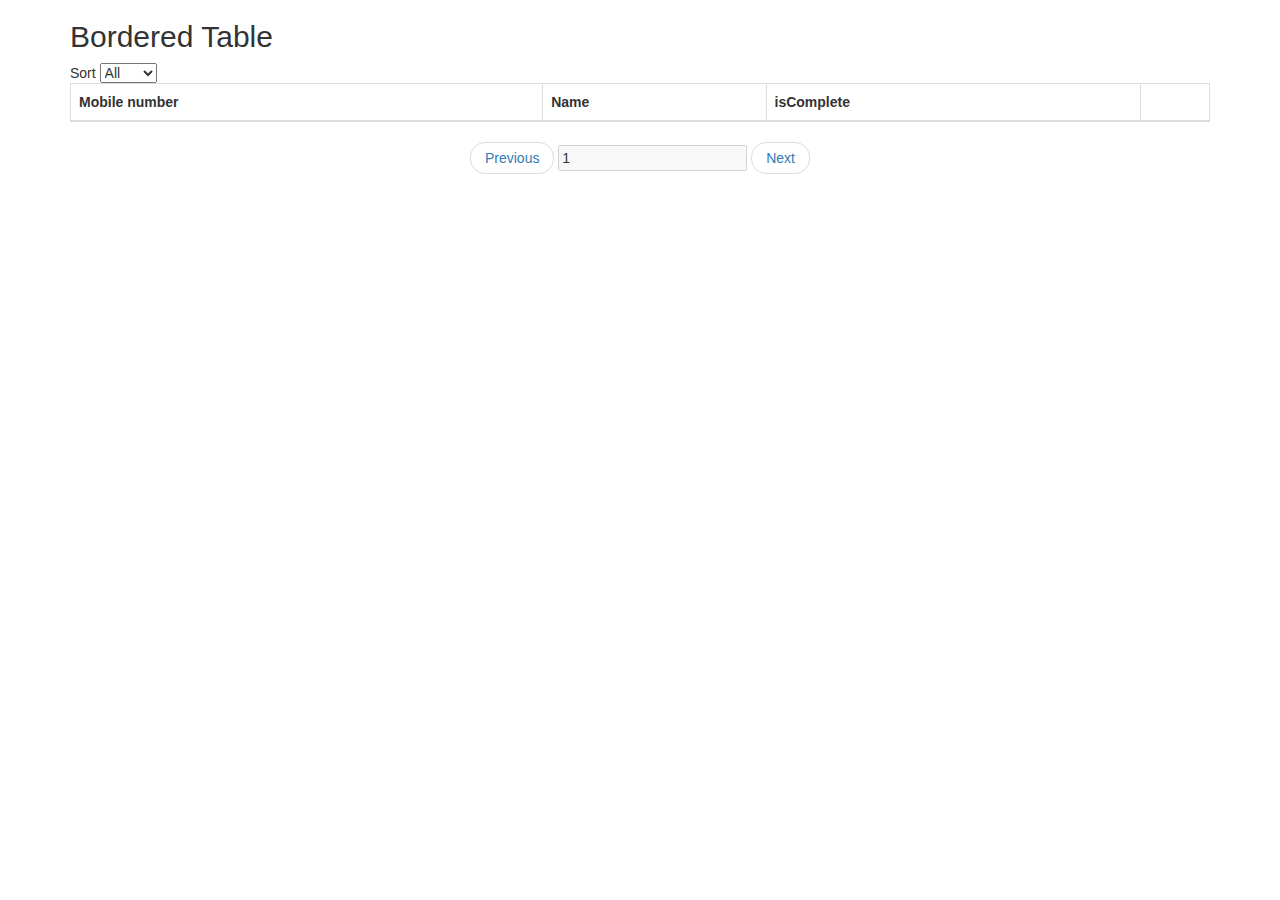
==== public/index.html @ 0af1fc5d "changes reverted back" ====
<!DOCTYPE html>
<html lang='en'>
<head>
    <meta charset='utf-8'/>
    <title>Cloud Code Demo - 3 - Parse.Cloud.httpRequest</title>
    <!--<script src="https://ajax.googleapis.com/ajax/libs/jquery/1.11.3/jquery.min.js"></script>-->
    <!--<link href="http://ajax.googleapis.com/ajax/libs/jqueryui/1/themes/base/jquery-ui.css" rel="stylesheet" type="text/css" />-->
    <!--<script src="http://ajax.googleapis.com/ajax/libs/jquery/1/jquery.min.js"></script>-->
    <!--<script src="http://ajax.googleapis.com/ajax/libs/jqueryui/1.8.0/jquery-ui.min.js"></script>-->
    <link rel="stylesheet" type="text/css" href="css/jquery-ui.min.css">
    <script src="js/jquery-1.11.3.min.js"></script>
    <script src="js/jquery-ui.min.js"></script>
    <link href="css/bootstrap.min.css" rel="stylesheet">
    <script src="js/bootstrap.min.js"></script>
    <script>

    </script>
</head>
<body onload="jsfunction(1)">
<div class="container">
    <span>
        <h2>Bordered Table</h2>
        Sort
        <select id="sorted" onchange="sortByCompleteProfile()">
            <option value="0">All</option>
            <option value="1">True</option>
            <option value="2">False</option>
        </select>
    </span>

    <table class="table table-bordered">
        <thead>
        <tr>
            <th>Mobile number</th>
            <th>Name</th>
            <th>isComplete</th>
            <th></th>
        </tr>
        </thead>
        <tbody id="profileTable">

        </tbody>
    </table>
    <ul class="pager">
        <li><a onclick="jsfunction(0)" href="#">Previous</a></li>
        <li><input type="text" disabled id="pageno" value="1"></li>
        <li><a onclick="jsfunction(1)" href="#">Next</a></li>
    </ul>
</div>
<!-- Modal -->
<div class="modal fade" id="myModal" tabindex="-1" role="dialog" aria-labelledby="Login" aria-hidden="true">
    <div class="modal-dialog modal-lg">

        <!-- Modal content-->
        <div class="modal-content">
            <div class="modal-header">
                <button type="button" class="close" data-dismiss="modal">&times;</button>
                <h4 class="modal-title">Edit Profile</h4>
            </div>
            <div class="modal-body" style="float:none">
                <form id="profileForm">
                    <div class="row">
                        <div class="col-md-6">
                            <div class="form-group">
                                <label>Name:</label>
                                <input type="text" class="form-control" id="name" placeholder="Enter name">
                            </div>
                            <div class="form-group">
                                <label>Gender:</label>
                                <select id="genderSelect" class="selectpicker" class="form-control">
                                    <option value="Male">Male</option>
                                    <option value="Female">Female</option>
                                </select>
                            </div>
                            <div class="form-group">
                                <label>Date Of Birth:</label>
                                <input type="date" class="form-control" id="dob" placeholder="Enter Date of Birth">
                            </div>
                            <div class="form-group">
                                <label>Time Of Birth:</label>
                                <input type="time" class="form-control" id="tob" placeholder="Enter Time of Birth">
                            </div>
                            <div class="form-group ui-widget">
                                <label>Birth Place:</label>
                                <input type="text" class="form-control" id="bp" placeholder="Enter Birth Place">
                            </div>
                            <div class="form-group ui-widget">
                                <label>Current Location:</label>
                                <input type="text" class="form-control" id="cl" placeholder="Enter Current Location">
                            </div>

                            <div class="form-group">
                                <label>Weight:</label>
                                <input type="number" class="form-control" id="weight" placeholder="Enter Weight">
                            </div>
                            <div class="form-group">
                                <label>Height:</label>
                                <input type="number" class="form-control" id="height" placeholder="Enter Height">
                            </div>
                            <div class="form-group">
                                <label>Want To Work After Marriage:</label>
                                <select id="workSelect" class="selectpicker" class="form-control">
                                    <option value="0">May be</option>
                                    <option value="1">Yes</option>
                                    <option value="2">No</option>
                                </select>
                            </div>
                        </div>
                        <div class="col-md-6">
                            <div class="form-group ui-widget">
                                <label>Religion:</label>
                                <input type="text" class="form-control" id="rel" placeholder="Enter Religion">
                            </div>
                            <div class="form-group">
                                <label>Caste:</label>
                                <input type="text" class="form-control" id="caste" placeholder="Enter Caste">
                            </div>

                            <div class="form-group">
                                <label>Manglik Status:</label>
                                <select id="manglikSelect" class="selectpicker" class="form-control">
                                    <option value="0">Don't Know</option>
                                    <option value="1">Yes</option>
                                    <option value="2">No</option>
                                </select>
                            </div>
                            <div class="form-group ui-widget">
                                <label>Industry:</label>
                                <input type="text" class="form-control" id="work" placeholder="Enter Work">
                            </div>
                            <div class="form-group">
                                <label>Designation:</label>
                                <input type="text" class="form-control" id="desig" placeholder="Enter Designation">
                            </div>
                            <div class="form-group">
                                <label>Company:</label>
                                <input type="text" class="form-control" id="comp" placeholder="Enter Company">
                            </div>
                            <div class="form-group">
                                <label>Current Income(per annum):</label>
                                <input type="number" class="form-control" id="income"
                                       placeholder="Enter Current Income">
                            </div>
                            <div class="form-group ui-widget">
                                <label>Education:</label>
                                <input type="text" class="form-control" id="edu" placeholder="Enter Education">
                                <input type="text" class="form-control" id="spe" placeholder="Enter Specialization">
                            </div>
                            <div class="form-group ui-widget">
                                <label>User Name:</label>
                                <input type="text" class="form-control" id="username" placeholder="Enter User name">
                            </div>
                        </div>
                    </div>
                    <!--
                     Hidden fields
                    -->
                    <div class="form-group">
                        <label></label>
                        <input type="hidden" class="form-control" id="bpobj">
                    </div>
                    <div class="form-group">
                        <input type="hidden" class="form-control" id="clobj">
                    </div>
                    <div class="form-group">
                        <input type="hidden" class="form-control" id="relobj">
                    </div>

                    <div class="form-group">
                        <input type="hidden" class="form-control" id="casteobj">
                    </div>

                    <div class="form-group">
                        <input type="hidden" class="form-control" id="eduobj">
                        <input type="hidden" class="form-control" id="speobj">
                    </div>
                    <div class="form-group">
                        <input type="hidden" class="form-control" id="indusobj">
                    </div>
                    <!-- Hidden Fields-->


                    <div class="form-group hidden">
                        <!--<label>Browse Image:</label>-->
                        <!--<input type='file' onchange="readURL(this);"/>-->
                        <img id="blah" src="user.png" alt="your image" class="images"/>
                    </div>

                    <!--<input class="btn btn-primary" type="button" value="SaveProfile" onclick="saveProfile()"/>-->
                    <button type="button" class="btn btn-primary" onclick="saveProfile()">Save Profile</button>
                </form>
            </div>
            <div class="modal-footer">
                <button type="button" class="btn btn-default" data-dismiss="modal">Close</button>
            </div>
        </div>

    </div>
</div>

</div>
</div>

<!--<button type="button" class="btn btn-primary btn-lg" data-target="#myModal"-->
<!--onclick="getAllProfiles(1)">-->
<!--Launch demo modal-->
<!--</button>-->
<!--
Progress Bar
-->
<div id="pleaseWaitDialog" class="modal" data-backdrop="static" data-keyboard="false" aria-hidden="true"
     style="display: none;">
    <div class="modal-dialog">
        <div class="modal-content">
            <div class="modal-header">
                <h1 id="textToShow">Saving...</h1>
            </div>
            <div class="modal-body">
                <div class="progress progress-striped active">
                    <div class="progress-bar" style="width: 100%;"></div>
                </div>
            </div>
        </div>
        <!-- /.modal-content -->
    </div>
    <!-- /.modal-dialog -->
</div>
<!-- /.modal -->


</body>
<script src='https://www.parsecdn.com/js/parse-1.2.18.min.js'></script>
<script src="js/non-empty.js"></script>
<script>

    var selectedProfile,count= 0,order=0;
    var picFile;
    var currentPageNo;
    Parse.initialize("Uj7WryNjRHDQ0O3j8HiyoFfriHV8blt2iUrJkCN0", "owBEWHkWBEEmmaukvUiKSOJhuSaQcOrKqhzqGNyi");
    function jsfunction(operation) {
        profileCount();
        var val = document.getElementById("pageno").value;
        if (operation == 1 && val<Math.ceil(count/10)) {
            document.getElementById("pageno").value = ++val;

        }
        else if (operation == 0 && val != 1) {
            document.getElementById("pageno").value = --val;
        }
        getAllProfiles(val,order);
    }

    function readURL(input) {
        if (input.files && input.files[0]) {
            var reader = new FileReader();

            reader.onload = function (e) {
                $('#blah')
                        .attr('src', e.target.result)
                        .width(150)
                        .height(200);
            };

            reader.readAsDataURL(input.files[0]);
        }
    }
    function sortByCompleteProfile() {
        order = parseInt(document.getElementById("sorted").value);
        
        getAllProfiles(currentPageNo,order);
    }
    function login() {
        Parse.Cloud.run('authenticate', {username: '0000000007', password: '12345678'}, {
            success: function (result) {
                window.alert(result.get("username"));
                document.getElementById("result").innerHTML = result.get("username");
            },
            error: function (error) {

            }
        });
    }

    function profileCount(){
        Parse.Cloud.run('getProfileCount', {}, {
            success: function (result) {
                count=result;
            },
            error: function (error) {

            }
        });
    }

    function getAllProfiles(pageNo,order) {
        show("Loading...");
        currentPageNo = pageNo;
        Parse.Cloud.run('getAllProfiles', {pageno: pageNo,order:order}, {
            success: function (result) {
                var html = "";
                for (var i = 0; i < result.length; i++) {
                    html += "<tr><td>" + result[i].get("userId").get("username") + "</td><td>" + result[i].get("name") +
                            "</td><td>" + result[i].get("isComplete") + "</td><td><button class='btn btn-primary' data-toggle='modal' data-target='#myModal' onclick='editProfile(" + JSON.stringify(result[i]) + ")'>EDIT</button></td></tr>";
                }
                close();
                document.getElementById("profileTable").innerHTML = html;
            },
            error: function (error) {

            }
        });
    }
    function addZero(i) {
        if (i < 10) {
            i = "0" + i;
        }
        return i;
    }
    function editProfile(profile) {
        var dateSet;
        console.log(profile.objectId);
        var objectId = profile.objectId;


        Parse.Cloud.run("getProfile", {profileId: objectId}, {
                    success: function (result) {
                        console.log(result.get("userId").get("username"));
                        selectedProfile = result;
                        document.getElementById("name").value = selectedProfile.get("name");
                        document.getElementById("weight").value = selectedProfile.get("weight");
                        document.getElementById("height").value = selectedProfile.get("height");
                        dateSet = selectedProfile.get("dob");
                        document.getElementById("dob").value = dateSet.getFullYear() + "-" + addZero((dateSet.getMonth() + 1)) + "-" + addZero(dateSet.getDate());//Date(selectedProfile.get("dob"));
                        var timeSet = selectedProfile.get("tob");
                        timeSet.setMinutes(timeSet.getMinutes() - 330);
                        var hrs = timeSet.getHours();
                        var mins = timeSet.getMinutes();
//                        if (mins<0)
//                        {
//                            hrs-=1;
//                            mins=60+mins;
//                        }
//                        alert(timeSet+hrs+":"+mins);

                        document.getElementById("tob").value = addZero(hrs) + ":" + addZero(mins) + ":" + addZero(timeSet.getSeconds());
                        if (selectedProfile.get("religionId") != null)
                            document.getElementById("rel").value = selectedProfile.get("religionId").get("name");
                        if (selectedProfile.get("casteId") != null)
                            document.getElementById("caste").value = selectedProfile.get("casteId").get("name");
                        if (selectedProfile.get("industryId") != null)
                            document.getElementById("work").value = selectedProfile.get("industryId").get("name");
                        if (selectedProfile.get("placeOfBirth") != null)
                            document.getElementById("bp").value = selectedProfile.get("placeOfBirth").get("name") + "," + selectedProfile.get("placeOfBirth").get("Parent").get("name") + "," + selectedProfile.get("placeOfBirth").get("Parent").get("Parent").get("name");
                        if (selectedProfile.get("currentLocation") != null)
                            document.getElementById("cl").value = selectedProfile.get("currentLocation").get("name") + "," + selectedProfile.get("currentLocation").get("Parent").get("name") + "," + selectedProfile.get("currentLocation").get("Parent").get("Parent").get("name");
                        if (selectedProfile.get("education1") != null) {
                            document.getElementById("spe").value = selectedProfile.get("education1").get("name");
                            document.getElementById("edu").value = selectedProfile.get("education1").get("degreeId").get("name");
                        }
                        document.getElementById("desig").value = selectedProfile.get("designation");
                        document.getElementById("income").value = selectedProfile.get("package");
                        document.getElementById("comp").value = selectedProfile.get("placeOfWork");
                        document.getElementById("comp").value = selectedProfile.get("placeOfWork");

                    }
                }
        );
//    function myFun(dateSet){
//        (function () {
//            var date = Date.parse(dateSet);
//           //alert(date);
//            var d=new Date(date);
//            var day= d.getDate();
//            var month= d.getMonth();
//            var year= d.getFullYear();
//            var str=year+"-"+month+"-"+
//            field = document.querySelector('#dob');
//            field.value =
//            console.log(field.value);
//
//        })()

    }

    var doweUpdateAnything = false;
    function saveProfile() {
        doweUpdateAnything = true;
        //to validate if user has filled complete form
        var ifFilled = required();
        // var parseFile = new Parse.File(picFile.name, picFile);
        if (ifFilled) {
            show("Saving...");
            var profileObj = {};
            profileObj.id = selectedProfile.id;
            profileObj.name = document.getElementById("name").value;
            profileObj.gender = document.getElementById("genderSelect").value;
            profileObj.dob = document.getElementById("dob").value;
            profileObj.tob = document.getElementById("tob").value;
            profileObj.birthPlace = document.getElementById("bpobj").value;
            profileObj.currentLocation = document.getElementById("clobj").value;
            profileObj.weight = document.getElementById("weight").value;
            profileObj.height = document.getElementById("height").value;
            profileObj.religion = document.getElementById("relobj").value;
            profileObj.caste = document.getElementById("casteobj").value;
            profileObj.manglik = document.getElementById("manglikSelect").value;
            profileObj.industry = document.getElementById("indusobj").value;
            //alert(typeof profileObj.industry);
            profileObj.designation = document.getElementById("desig").value;
            profileObj.company = document.getElementById("comp").value;
            profileObj.package = document.getElementById("income").value;
            profileObj.education = document.getElementById("speobj").value;
            profileObj.wantToWork = document.getElementById("workSelect").value;
            var profileSaved = new Parse.Object.extend("Profile");
            Parse.Cloud.run("saveProfile", {profiletosave: profileObj}, {
                        success: function (result) {
                            console.log(result);
                            profileSaved = result;
                        },
                        error: function (error) {
                            console.log("inside cloud function error");
                            console.log(error);
                        }
                    }
            ).then(function () {

                        var promises = $('.images').map(function (index, element) {
                            var deferred = $.Deferred();
                            var src = $(element).attr('src');
                            var canvas = document.createElement('CANVAS');
                            var ctx = canvas.getContext('2d');
                            var img = new Image;
                            img.crossOrigin = 'Anonymous';
                            img.onload = function () {
                                canvas.height = img.height;
                                canvas.width = img.width;
                                ctx.drawImage(img, 0, 0);
                                var base64Img = canvas.toDataURL('image/png');
                                // Clean up
                                canvas = null;
                                deferred.resolve(base64Img);
                            };
                            img.src = element.src;
                            return deferred;
                        });

                        $.when.apply($, promises).then(function () {
                            var file;
                            for (var i = 0; i < 1; i++) {
                                file = new Parse.File("profile.jpg", {base64: arguments[i]}); // this part actually saves the image file to parse
                                profileSaved.set("profilePic", file); // set this image to the corosponding column on our object
                            }

                            profileSaved.set("isComplete", true);

                            // save the user object
                            profileSaved.save(null, {
                                success: function (user) {
                                    selectedProfile = user;
                                    close();

                                    $('#myModal').modal('hide');
                                    //alert("Profile Saved");
                                },
                                error: function (user, error) {
                                    console.log('Failed to create new object, with error code: ' + error.message);
                                }
                            }).then(function () {
                                getAllProfiles(document.getElementById("pageno").value);
                            });
                        });
//                    try {
//                        var fileUploadControl = $("#profilePhotoFileUpload")[0];
//                        if (fileUploadControl.files.length > 0) {
//                            console.log("inside if condition");
//                            var file = fileUploadControl.files[0];
//                            var name = "photo.jpg";
//
//                            var parseFile = new Parse.File(name, file);
//
//                            profileObj.picture = parseFile;
//                        }
//                    }
//                    catch (exp) {
//                        console.log("exception here");
//                        console.log(exp.message);
//                    }
                    });
        }
    }


    $(function () {

        $('#myModal').on('hidden.bs.modal', function () {
            console.log("event called");
            // do something…
            if (doweUpdateAnything) {
                doweUpdateAnything = false;
                if (selectedProfile.get("name") != undefined && selectedProfile.get("name") != null && selectedProfile.get("name") != "") {
                    console.log("we are in");
                    Parse.Cloud.run("ProfilePhotoSave", {"profile": selectedProfile.id}, {
                        success: function (result) {
                            console.log("finally done");

                        },
                        error: function (err) {
                            console.log("still there");
                        }
                    });
                }
            }
        })


        $("#bp").autocomplete({
            source: function (request, response) {
                Parse.Cloud.run("getCities", {"searchThis": request.term}, {
                    success: function (result) {
                        showThisResult = [];
                        for (var i = 0; i < result.length; i++) {
                            var obj = {};
                            obj.label = result[i].get("name") + "," + result[i].get("Parent").get("name") + "," + result[i].get("Parent").get("Parent").get("name");
                            obj.value = obj.label;
                            obj.jsonS = JSON.stringify(result[i]);
                            showThisResult.push(obj);
                            console.log(result[i].get("name"));
                        }
                        response(showThisResult);
                    },
                    error: function (error) {
                        alert("birth place field not working");
                    }
                })
            },
            minLength: 2,
            select: function (event, ui) {

                console.log(ui ?
                "Selected: " + ui.item.value :
                "Nothing selected, input was " + this.value);
                //this.value = ui.item.value.get("name") + "," + ui.item.value.get("Parent").get("name") + "," + ui.item.value.get("Parent").get("Parent").get("name");
                var bpId = JSON.parse(ui.item.jsonS);
                document.getElementById("bpobj").value = bpId["objectId"];
                return ui.item.label;
            }
        });


        $("#cl").autocomplete({
            source: function (request, response) {
                Parse.Cloud.run("getCities", {"searchThis": request.term}, {
                    success: function (result) {
                        showThisResult = [];
                        for (var i = 0; i < result.length; i++) {
                            var obj = {};
                            obj.label = result[i].get("name") + "," + result[i].get("Parent").get("name") + "," + result[i].get("Parent").get("Parent").get("name");
                            obj.value = obj.label;
                            obj.jsonS = JSON.stringify(result[i]);
                            showThisResult.push(obj);
                            console.log(result[i].get("name"));
                        }
                        response(showThisResult);
                    },
                    error: function (error) {
                        alert("current location field not working");
                    }
                })
            },
            minLength: 2,
            select: function (event, ui) {

                console.log(ui ?
                "Selected: " + ui.item.value :
                "Nothing selected, input was " + this.value);
                //this.value = ui.item.value.get("name") + "," + ui.item.value.get("Parent").get("name") + "," + ui.item.value.get("Parent").get("Parent").get("name");
                var clId = JSON.parse(ui.item.jsonS);
                document.getElementById("clobj").value = clId["objectId"];
                return ui.item.label;
            }
        });

        //    Religion auto-complete
        $("#rel").autocomplete({

            source: function (request, response) {
                Parse.Cloud.run("getReligion", {"searchThis": request.term}, {
                    success: function (result) {
                        showThisResult = [];
                        for (var i = 0; i < result.length; i++) {
                            var obj = {};
                            obj.label = result[i].get("name");// + "," + result[i].get("Parent").get("name") + "," + result[i].get("Parent").get("Parent").get("name");
                            obj.value = obj.label;
                            obj.jsonS = JSON.stringify(result[i]);
                            showThisResult.push(obj);
                            console.log(result[i].get("name"));
                        }
                        response(showThisResult);
                    },
                    error: function (error) {
                        alert("Religion field not working");
                    }
                })
            },
            minLength: 2,
            select: function (event, ui) {

                console.log(ui ?
                "Selected: " + ui.item.value :
                "Nothing selected, input was " + this.value);
                //this.value = ui.item.value.get("name") + "," + ui.item.value.get("Parent").get("name") + "," + ui.item.value.get("Parent").get("Parent").get("name");
                var relId = JSON.parse(ui.item.jsonS);
                document.getElementById("relobj").value = relId["objectId"];
                return ui.item.label;
            }
        });
        $("#caste").autocomplete({

            source: function (request, response) {
                var religionId = document.getElementById("relobj").value;
                console.log(religionId);
                Parse.Cloud.run("getCaste", {"searchThis": request.term, religion: religionId}, {
                    success: function (result) {
                        showThisResult = [];
                        for (var i = 0; i < result.length; i++) {
                            var obj = {};
                            obj.label = result[i].get("name");// + "," + result[i].get("Parent").get("name") + "," + result[i].get("Parent").get("Parent").get("name");
                            obj.value = obj.label;
                            obj.jsonS = JSON.stringify(result[i]);
                            showThisResult.push(obj);
                            console.log(result[i].get("name"));
                        }
                        response(showThisResult);
                    },
                    error: function (error) {
                        alert("Caste field not working");
                    }
                })
            },
            minLength: 2,
            select: function (event, ui) {

                console.log(ui ?
                "Selected: " + ui.item.value :
                "Nothing selected, input was " + this.value);
                //this.value = ui.item.value.get("name") + "," + ui.item.value.get("Parent").get("name") + "," + ui.item.value.get("Parent").get("Parent").get("name");
                var casteId = JSON.parse(ui.item.jsonS);
                document.getElementById("casteobj").value = casteId["objectId"];
                return ui.item.label;
            }
        });

        $("#work").autocomplete({
            source: function (request, response) {
                Parse.Cloud.run("getIndustry", {"searchThis": request.term}, {
                    success: function (result) {
                        showThisResult = [];
                        for (var i = 0; i < result.length; i++) {
                            var obj = {};
                            obj.label = result[i].get("name");// + "," + result[i].get("Parent").get("name") + "," + result[i].get("Parent").get("Parent").get("name");
                            obj.value = obj.label;
                            obj.jsonS = JSON.stringify(result[i]);
                            showThisResult.push(obj);
                            console.log(result[i].get("name"));
                        }
                        response(showThisResult);
                    },
                    error: function (error) {
                        alert("Industry field not working");
                    }
                })
            },
            minLength: 1,
            select: function (event, ui) {

                console.log(ui ?
                "Selected: " + ui.item.value :
                "Nothing selected, input was " + this.value);
                //this.value = ui.item.value.get("name") + "," + ui.item.value.get("Parent").get("name") + "," + ui.item.value.get("Parent").get("Parent").get("name");
                var indusId = JSON.parse(ui.item.jsonS);
                document.getElementById("indusobj").value = indusId["objectId"];
                return ui.item.label;
            }
        });

        $("#edu").autocomplete({
            source: function (request, response) {
                Parse.Cloud.run("getEducation", {"searchThis": request.term}, {
                    success: function (result) {
                        showThisResult = [];
                        for (var i = 0; i < result.length; i++) {
                            var obj = {};
                            obj.label = result[i].get("name");// + "," + result[i].get("Parent").get("name") + "," + result[i].get("Parent").get("Parent").get("name");
                            obj.value = obj.label;
                            obj.jsonS = JSON.stringify(result[i]);
                            showThisResult.push(obj);
                            console.log(result[i].get("name"));
                        }
                        response(showThisResult);
                    },
                    error: function (error) {
                        alert("Education field not working");
                    }
                })
            },
            minLength: 1,
            select: function (event, ui) {

                console.log(ui ?
                "Selected: " + ui.item.value :
                "Nothing selected, input was " + this.value);
                //this.value = ui.item.value.get("name") + "," + ui.item.value.get("Parent").get("name") + "," + ui.item.value.get("Parent").get("Parent").get("name");
                var eduId = JSON.parse(ui.item.jsonS);
                document.getElementById("eduobj").value = eduId["objectId"];
                return ui.item.label;
            }
        });

        $("#spe").autocomplete({

            source: function (request, response) {
                var eduId = document.getElementById("eduobj").value;
                console.log(eduId);
                Parse.Cloud.run("getSpecial", {"searchThis": request.term, education: eduId}, {
                    success: function (result) {
                        showThisResult = [];
                        for (var i = 0; i < result.length; i++) {
                            var obj = {};
                            obj.label = result[i].get("name");// + "," + result[i].get("Parent").get("name") + "," + result[i].get("Parent").get("Parent").get("name");
                            obj.value = obj.label;
                            obj.jsonS = JSON.stringify(result[i]);
                            showThisResult.push(obj);
                            console.log(result[i].get("name"));
                        }
                        response(showThisResult);
                    },
                    error: function (error) {
                        alert("Caste field not working");
                    }
                })
            },
            minLength: 1,
            select: function (event, ui) {

                console.log(ui ?
                "Selected: " + ui.item.value :
                "Nothing selected, input was " + this.value);
                //this.value = ui.item.value.get("name") + "," + ui.item.value.get("Parent").get("name") + "," + ui.item.value.get("Parent").get("Parent").get("name");
                var special = JSON.parse(ui.item.jsonS);
                document.getElementById("speobj").value = special["objectId"];
                return ui.item.label;
            }
        });
        $("#username").autocomplete({
            source: function (request, response) {
                Parse.Cloud.run("getUserName", {"searchThis": request.term}, {
                    success: function (result) {
                        showThisResult = [];
                        for (var i = 0; i < result.length; i++) {
                            var obj = {};
                            obj.label = result[i].get("username");
                            obj.value = obj.label;
                            obj.jsonS = JSON.stringify(result[i]);
                            showThisResult.push(obj);
                            console.log(result[i].get("username"));
                        }
                        response(showThisResult);
                    },
                    error: function (error) {
                        alert("user field not working");
                    }
                })
            },
            minLength: 1,
            select: function (event, ui) {

                console.log(ui ?
                "Selected: " + ui.item.value :
                "Nothing selected, input was " + this.value);
                //this.value = ui.item.value.get("name") + "," + ui.item.value.get("Parent").get("name") + "," + ui.item.value.get("Parent").get("Parent").get("name");
//                var indusId = JSON.parse(ui.item.jsonS);
//                document.getElementById("indusobj").value = indusId["objectId"];
                return ui.item.label;
            }
        });

    });


    function addAnUser() {
        var name = document.getElementById("name").value;
        var mob = document.getElementById("mob").value;
        var gender = document.getElementById("sex").value;

        var birthDay = document.getElementById("bday").value;
        var birthTime = document.getElementById("btime").value;

        var birthPlace = document.getElementById("bplace").value;
        var currentLocation = document.getElementById("location").value;

        var weigth = document.getElementById("weight").value;
        var height = document.getElementById("height").value;

        var religion = document.getElementById("religion").value;
        var caste = document.getElementById("caste").value;
        var manglikStatus = document.getElementById("manglik").value;

        var work = document.getElementById("working").value;
        var designation = document.getElementById("designation").value;

        var company = document.getElementById("company").value;
        var ctc = document.getElementById("ctc").value;

        var edu1 = document.getElementById("edu1").value;
        var edu2 = document.getElementById("edu2").value;

        var edu3 = document.getElementById("edu3").value;
        var wam = document.getElementById("wam").value;
        Parse.Cloud.run('addUsers', {
            username: name,
            number: mob,
            gender: gender,
            dob: birthDay,
            tob: birthTime,
            bplace: birthPlace,
            currloc: currentLocation,
            weight: weigth,
            height: height,
            religion: religion,
            caste: caste,
            manglik: manglikStatus,
            working: work,
            desig: designation,
            comp: company,
            income: ctc,
            edu1: edu1,
            edu2: edu2,
            edu3: edu3,
            wam: wam,
            adminId: '2BohswJjfi',
            relation: 'Admin'
        }, {
            success: function (result) {
                alert("Aded");
            },
            error: function (error) {
                alert("Not added.");
            }
        });
    }
    function doWait() {
        window.location.href = "http://mandaptakdev.parseapp.com/#";
    }
    function show(message) {
        $('#pleaseWaitDialog').modal();
        document.getElementById("textToShow").innerHTML = message;
        setTimeout(5000);
    }

    function close() {
        $('#pleaseWaitDialog').modal('hide');
    }

</script>
</html>
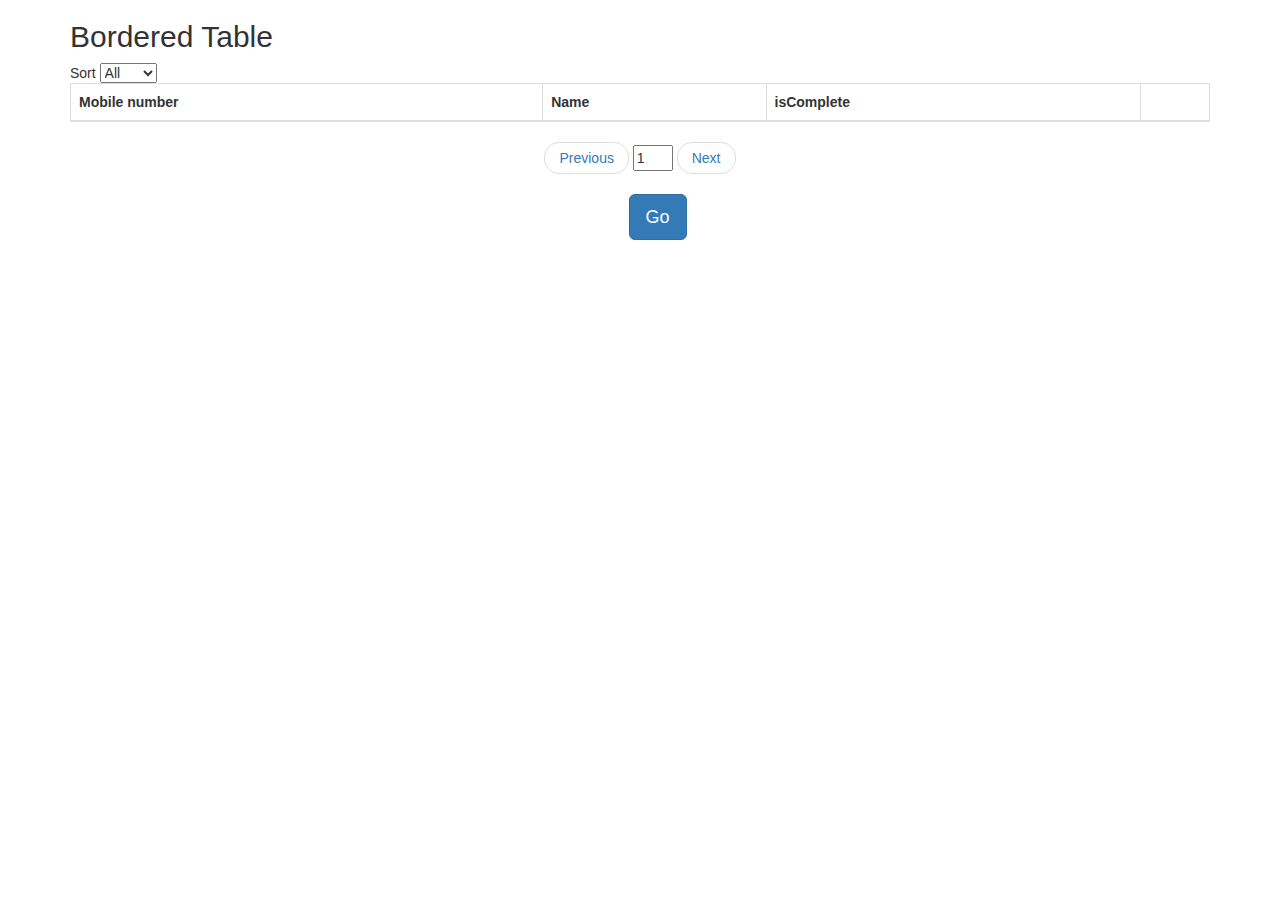
==== commit 185365fb: "Sorting of profiles on the basis of 'isComplete' added" ====
--- a/public/index.html
+++ b/public/index.html
@@ -43,9 +43,11 @@
     </table>
     <ul class="pager">
         <li><a onclick="jsfunction(0)" href="#">Previous</a></li>
-        <li><input type="text" disabled id="pageno" value="1"></li>
+        <!--<li><input type="text" disabled id="pageno" value="1"></li>-->
+        <li><input type="text" id="pageno" value="1" style="width: 40px;"></li>
         <li><a onclick="jsfunction(1)" href="#">Next</a></li>
     </ul>
+    <button type="button" class="btn btn-primary btn-lg" onclick="navigateToPage()" style="margin-left: 49%">Go</button>
 </div>
 <!-- Modal -->
 <div class="modal fade" id="myModal" tabindex="-1" role="dialog" aria-labelledby="Login" aria-hidden="true">
@@ -146,10 +148,10 @@
                                 <input type="text" class="form-control" id="edu" placeholder="Enter Education">
                                 <input type="text" class="form-control" id="spe" placeholder="Enter Specialization">
                             </div>
-                            <div class="form-group ui-widget">
-                                <label>User Name:</label>
-                                <input type="text" class="form-control" id="username" placeholder="Enter User name">
-                            </div>
+                            <!--<div class="form-group ui-widget">-->
+                                <!--<label>User Name:</label>-->
+                                <!--<input type="text" class="form-control" id="username" placeholder="Enter User name">-->
+                            <!--</div>-->
                         </div>
                     </div>
                     <!--
@@ -238,7 +240,7 @@
     var currentPageNo;
     Parse.initialize("Uj7WryNjRHDQ0O3j8HiyoFfriHV8blt2iUrJkCN0", "owBEWHkWBEEmmaukvUiKSOJhuSaQcOrKqhzqGNyi");
     function jsfunction(operation) {
-        profileCount();
+        profileCount(order);
         var val = document.getElementById("pageno").value;
         if (operation == 1 && val<Math.ceil(count/10)) {
             document.getElementById("pageno").value = ++val;
@@ -264,8 +266,18 @@
             reader.readAsDataURL(input.files[0]);
         }
     }
+    function navigateToPage()
+    {
+        var pageToNavigate=document.getElementById("pageno").value;
+        if(pageToNavigate>0 && pageToNavigate<=Math.ceil(count/10))
+            getAllProfiles(document.getElementById("pageno").value);
+        else
+        alert("Not a valid page.Page Limit "+Math.ceil(count/10));
+    }
     function sortByCompleteProfile() {
         order = parseInt(document.getElementById("sorted").value);
+        profileCount(order);
+        alert(count);
         
         getAllProfiles(currentPageNo,order);
     }
@@ -281,8 +293,8 @@
         });
     }
 
-    function profileCount(){
-        Parse.Cloud.run('getProfileCount', {}, {
+    function profileCount(order){
+        Parse.Cloud.run('getProfileCount', {order:order}, {
             success: function (result) {
                 count=result;
             },
@@ -330,19 +342,15 @@
                         document.getElementById("weight").value = selectedProfile.get("weight");
                         document.getElementById("height").value = selectedProfile.get("height");
                         dateSet = selectedProfile.get("dob");
-                        document.getElementById("dob").value = dateSet.getFullYear() + "-" + addZero((dateSet.getMonth() + 1)) + "-" + addZero(dateSet.getDate());//Date(selectedProfile.get("dob"));
+                        if(dateSet!=undefined)
+                            document.getElementById("dob").value = dateSet.getFullYear() + "-" + addZero((dateSet.getMonth() + 1)) + "-" + addZero(dateSet.getDate());//Date(selectedProfile.get("dob"));
                         var timeSet = selectedProfile.get("tob");
-                        timeSet.setMinutes(timeSet.getMinutes() - 330);
-                        var hrs = timeSet.getHours();
-                        var mins = timeSet.getMinutes();
-//                        if (mins<0)
-//                        {
-//                            hrs-=1;
-//                            mins=60+mins;
-//                        }
-//                        alert(timeSet+hrs+":"+mins);
-
-                        document.getElementById("tob").value = addZero(hrs) + ":" + addZero(mins) + ":" + addZero(timeSet.getSeconds());
+                        if(timeSet!=undefined) {
+                            timeSet.setMinutes(timeSet.getMinutes() - 330);
+                            var hrs = timeSet.getHours();
+                            var mins = timeSet.getMinutes();
+                            document.getElementById("tob").value = addZero(hrs) + ":" + addZero(mins) + ":" + addZero(timeSet.getSeconds());
+                        }
                         if (selectedProfile.get("religionId") != null)
                             document.getElementById("rel").value = selectedProfile.get("religionId").get("name");
                         if (selectedProfile.get("casteId") != null)
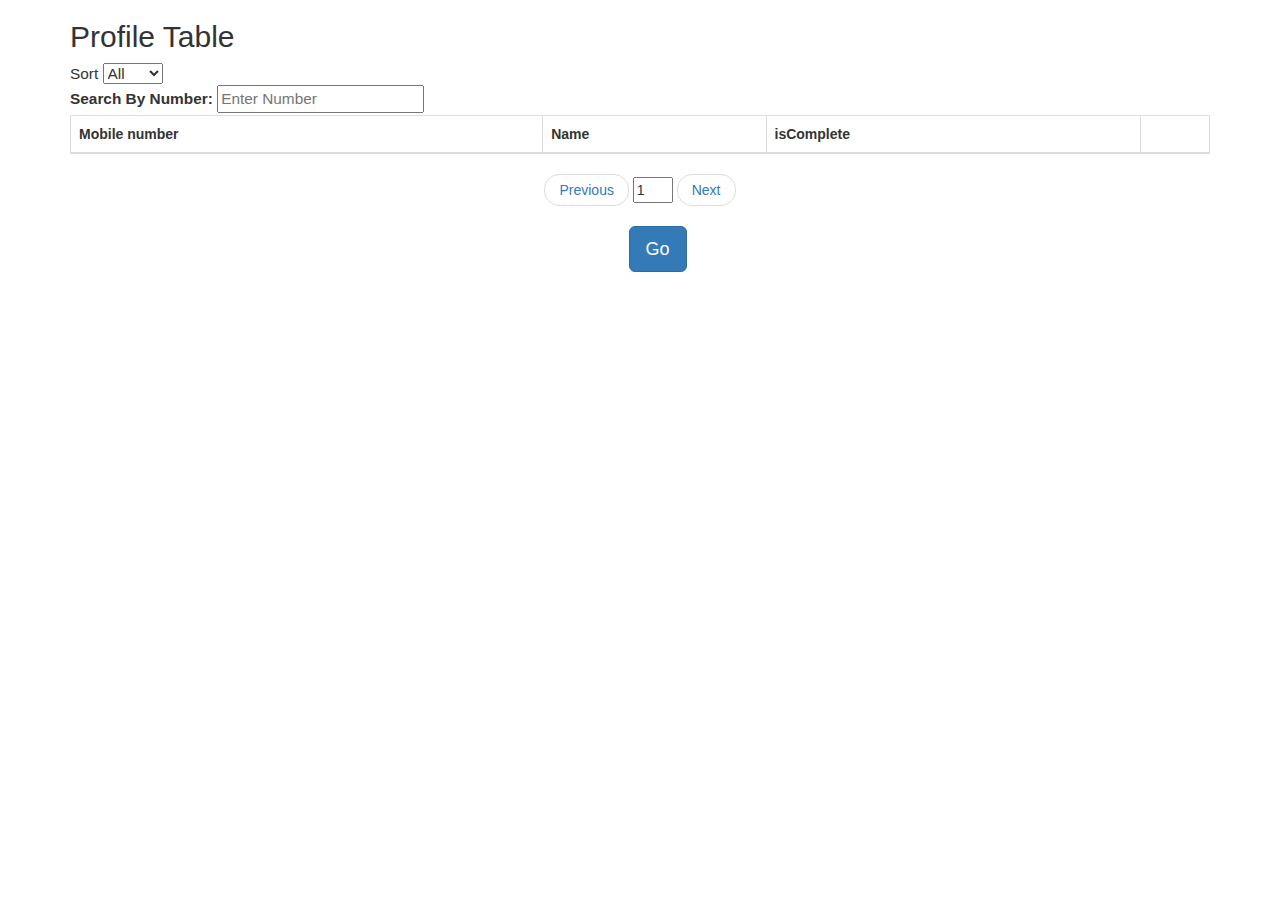
==== commit 60a8ed8e: "Added filter for Agent to get usernames" ====
--- a/public/index.html
+++ b/public/index.html
@@ -19,13 +19,20 @@
 <body onload="jsfunction(1)">
 <div class="container">
     <span>
-        <h2>Bordered Table</h2>
-        Sort
-        <select id="sorted" onchange="sortByCompleteProfile()">
-            <option value="0">All</option>
-            <option value="1">True</option>
-            <option value="2">False</option>
-        </select>
+        <h2>Profile Table</h2>
+        <div class="ui-widget">
+            Sort
+            <select id="sorted" onchange="sortByCompleteProfile()">
+                <option value="0">All</option>
+                <option value="1">True</option>
+                <option value="2">False</option>
+            </select>
+        </div>
+
+        <div class="ui-widget">
+            <label>Search By Number:</label>
+            <input type="text"  id="searchByNumber" placeholder="Enter Number">
+        </div>
     </span>
 
     <table class="table table-bordered">
@@ -202,11 +209,6 @@
 
 </div>
 </div>
-
-<!--<button type="button" class="btn btn-primary btn-lg" data-target="#myModal"-->
-<!--onclick="getAllProfiles(1)">-->
-<!--Launch demo modal-->
-<!--</button>-->
 <!--
 Progress Bar
 -->
@@ -229,645 +231,9 @@
 </div>
 <!-- /.modal -->
 
-
 </body>
 <script src='https://www.parsecdn.com/js/parse-1.2.18.min.js'></script>
 <script src="js/non-empty.js"></script>
-<script>
-
-    var selectedProfile,count= 0,order=0;
-    var picFile;
-    var currentPageNo;
-    Parse.initialize("Uj7WryNjRHDQ0O3j8HiyoFfriHV8blt2iUrJkCN0", "owBEWHkWBEEmmaukvUiKSOJhuSaQcOrKqhzqGNyi");
-    function jsfunction(operation) {
-        profileCount(order);
-        var val = document.getElementById("pageno").value;
-        if (operation == 1 && val<Math.ceil(count/10)) {
-            document.getElementById("pageno").value = ++val;
-
-        }
-        else if (operation == 0 && val != 1) {
-            document.getElementById("pageno").value = --val;
-        }
-        getAllProfiles(val,order);
-    }
-
-    function readURL(input) {
-        if (input.files && input.files[0]) {
-            var reader = new FileReader();
-
-            reader.onload = function (e) {
-                $('#blah')
-                        .attr('src', e.target.result)
-                        .width(150)
-                        .height(200);
-            };
-
-            reader.readAsDataURL(input.files[0]);
-        }
-    }
-    function navigateToPage()
-    {
-        var pageToNavigate=document.getElementById("pageno").value;
-        if(pageToNavigate>0 && pageToNavigate<=Math.ceil(count/10))
-            getAllProfiles(document.getElementById("pageno").value);
-        else
-        alert("Not a valid page.Page Limit "+Math.ceil(count/10));
-    }
-    function sortByCompleteProfile() {
-        order = parseInt(document.getElementById("sorted").value);
-        profileCount(order);
-        alert(count);
-        
-        getAllProfiles(currentPageNo,order);
-    }
-    function login() {
-        Parse.Cloud.run('authenticate', {username: '0000000007', password: '12345678'}, {
-            success: function (result) {
-                window.alert(result.get("username"));
-                document.getElementById("result").innerHTML = result.get("username");
-            },
-            error: function (error) {
-
-            }
-        });
-    }
-
-    function profileCount(order){
-        Parse.Cloud.run('getProfileCount', {order:order}, {
-            success: function (result) {
-                count=result;
-            },
-            error: function (error) {
-
-            }
-        });
-    }
-
-    function getAllProfiles(pageNo,order) {
-        show("Loading...");
-        currentPageNo = pageNo;
-        Parse.Cloud.run('getAllProfiles', {pageno: pageNo,order:order}, {
-            success: function (result) {
-                var html = "";
-                for (var i = 0; i < result.length; i++) {
-                    html += "<tr><td>" + result[i].get("userId").get("username") + "</td><td>" + result[i].get("name") +
-                            "</td><td>" + result[i].get("isComplete") + "</td><td><button class='btn btn-primary' data-toggle='modal' data-target='#myModal' onclick='editProfile(" + JSON.stringify(result[i]) + ")'>EDIT</button></td></tr>";
-                }
-                close();
-                document.getElementById("profileTable").innerHTML = html;
-            },
-            error: function (error) {
-
-            }
-        });
-    }
-    function addZero(i) {
-        if (i < 10) {
-            i = "0" + i;
-        }
-        return i;
-    }
-    function editProfile(profile) {
-        var dateSet;
-        console.log(profile.objectId);
-        var objectId = profile.objectId;
-
-
-        Parse.Cloud.run("getProfile", {profileId: objectId}, {
-                    success: function (result) {
-                        console.log(result.get("userId").get("username"));
-                        selectedProfile = result;
-                        document.getElementById("name").value = selectedProfile.get("name");
-                        document.getElementById("weight").value = selectedProfile.get("weight");
-                        document.getElementById("height").value = selectedProfile.get("height");
-                        dateSet = selectedProfile.get("dob");
-                        if(dateSet!=undefined)
-                            document.getElementById("dob").value = dateSet.getFullYear() + "-" + addZero((dateSet.getMonth() + 1)) + "-" + addZero(dateSet.getDate());//Date(selectedProfile.get("dob"));
-                        var timeSet = selectedProfile.get("tob");
-                        if(timeSet!=undefined) {
-                            timeSet.setMinutes(timeSet.getMinutes() - 330);
-                            var hrs = timeSet.getHours();
-                            var mins = timeSet.getMinutes();
-                            document.getElementById("tob").value = addZero(hrs) + ":" + addZero(mins) + ":" + addZero(timeSet.getSeconds());
-                        }
-                        if (selectedProfile.get("religionId") != null)
-                            document.getElementById("rel").value = selectedProfile.get("religionId").get("name");
-                        if (selectedProfile.get("casteId") != null)
-                            document.getElementById("caste").value = selectedProfile.get("casteId").get("name");
-                        if (selectedProfile.get("industryId") != null)
-                            document.getElementById("work").value = selectedProfile.get("industryId").get("name");
-                        if (selectedProfile.get("placeOfBirth") != null)
-                            document.getElementById("bp").value = selectedProfile.get("placeOfBirth").get("name") + "," + selectedProfile.get("placeOfBirth").get("Parent").get("name") + "," + selectedProfile.get("placeOfBirth").get("Parent").get("Parent").get("name");
-                        if (selectedProfile.get("currentLocation") != null)
-                            document.getElementById("cl").value = selectedProfile.get("currentLocation").get("name") + "," + selectedProfile.get("currentLocation").get("Parent").get("name") + "," + selectedProfile.get("currentLocation").get("Parent").get("Parent").get("name");
-                        if (selectedProfile.get("education1") != null) {
-                            document.getElementById("spe").value = selectedProfile.get("education1").get("name");
-                            document.getElementById("edu").value = selectedProfile.get("education1").get("degreeId").get("name");
-                        }
-                        document.getElementById("desig").value = selectedProfile.get("designation");
-                        document.getElementById("income").value = selectedProfile.get("package");
-                        document.getElementById("comp").value = selectedProfile.get("placeOfWork");
-                        document.getElementById("comp").value = selectedProfile.get("placeOfWork");
-
-                    }
-                }
-        );
-//    function myFun(dateSet){
-//        (function () {
-//            var date = Date.parse(dateSet);
-//           //alert(date);
-//            var d=new Date(date);
-//            var day= d.getDate();
-//            var month= d.getMonth();
-//            var year= d.getFullYear();
-//            var str=year+"-"+month+"-"+
-//            field = document.querySelector('#dob');
-//            field.value =
-//            console.log(field.value);
-//
-//        })()
-
-    }
-
-    var doweUpdateAnything = false;
-    function saveProfile() {
-        doweUpdateAnything = true;
-        //to validate if user has filled complete form
-        var ifFilled = required();
-        // var parseFile = new Parse.File(picFile.name, picFile);
-        if (ifFilled) {
-            show("Saving...");
-            var profileObj = {};
-            profileObj.id = selectedProfile.id;
-            profileObj.name = document.getElementById("name").value;
-            profileObj.gender = document.getElementById("genderSelect").value;
-            profileObj.dob = document.getElementById("dob").value;
-            profileObj.tob = document.getElementById("tob").value;
-            profileObj.birthPlace = document.getElementById("bpobj").value;
-            profileObj.currentLocation = document.getElementById("clobj").value;
-            profileObj.weight = document.getElementById("weight").value;
-            profileObj.height = document.getElementById("height").value;
-            profileObj.religion = document.getElementById("relobj").value;
-            profileObj.caste = document.getElementById("casteobj").value;
-            profileObj.manglik = document.getElementById("manglikSelect").value;
-            profileObj.industry = document.getElementById("indusobj").value;
-            //alert(typeof profileObj.industry);
-            profileObj.designation = document.getElementById("desig").value;
-            profileObj.company = document.getElementById("comp").value;
-            profileObj.package = document.getElementById("income").value;
-            profileObj.education = document.getElementById("speobj").value;
-            profileObj.wantToWork = document.getElementById("workSelect").value;
-            var profileSaved = new Parse.Object.extend("Profile");
-            Parse.Cloud.run("saveProfile", {profiletosave: profileObj}, {
-                        success: function (result) {
-                            console.log(result);
-                            profileSaved = result;
-                        },
-                        error: function (error) {
-                            console.log("inside cloud function error");
-                            console.log(error);
-                        }
-                    }
-            ).then(function () {
-
-                        var promises = $('.images').map(function (index, element) {
-                            var deferred = $.Deferred();
-                            var src = $(element).attr('src');
-                            var canvas = document.createElement('CANVAS');
-                            var ctx = canvas.getContext('2d');
-                            var img = new Image;
-                            img.crossOrigin = 'Anonymous';
-                            img.onload = function () {
-                                canvas.height = img.height;
-                                canvas.width = img.width;
-                                ctx.drawImage(img, 0, 0);
-                                var base64Img = canvas.toDataURL('image/png');
-                                // Clean up
-                                canvas = null;
-                                deferred.resolve(base64Img);
-                            };
-                            img.src = element.src;
-                            return deferred;
-                        });
-
-                        $.when.apply($, promises).then(function () {
-                            var file;
-                            for (var i = 0; i < 1; i++) {
-                                file = new Parse.File("profile.jpg", {base64: arguments[i]}); // this part actually saves the image file to parse
-                                profileSaved.set("profilePic", file); // set this image to the corosponding column on our object
-                            }
-
-                            profileSaved.set("isComplete", true);
-
-                            // save the user object
-                            profileSaved.save(null, {
-                                success: function (user) {
-                                    selectedProfile = user;
-                                    close();
-
-                                    $('#myModal').modal('hide');
-                                    //alert("Profile Saved");
-                                },
-                                error: function (user, error) {
-                                    console.log('Failed to create new object, with error code: ' + error.message);
-                                }
-                            }).then(function () {
-                                getAllProfiles(document.getElementById("pageno").value);
-                            });
-                        });
-//                    try {
-//                        var fileUploadControl = $("#profilePhotoFileUpload")[0];
-//                        if (fileUploadControl.files.length > 0) {
-//                            console.log("inside if condition");
-//                            var file = fileUploadControl.files[0];
-//                            var name = "photo.jpg";
-//
-//                            var parseFile = new Parse.File(name, file);
-//
-//                            profileObj.picture = parseFile;
-//                        }
-//                    }
-//                    catch (exp) {
-//                        console.log("exception here");
-//                        console.log(exp.message);
-//                    }
-                    });
-        }
-    }
-
-
-    $(function () {
-
-        $('#myModal').on('hidden.bs.modal', function () {
-            console.log("event called");
-            // do something…
-            if (doweUpdateAnything) {
-                doweUpdateAnything = false;
-                if (selectedProfile.get("name") != undefined && selectedProfile.get("name") != null && selectedProfile.get("name") != "") {
-                    console.log("we are in");
-                    Parse.Cloud.run("ProfilePhotoSave", {"profile": selectedProfile.id}, {
-                        success: function (result) {
-                            console.log("finally done");
-
-                        },
-                        error: function (err) {
-                            console.log("still there");
-                        }
-                    });
-                }
-            }
-        })
-
-
-        $("#bp").autocomplete({
-            source: function (request, response) {
-                Parse.Cloud.run("getCities", {"searchThis": request.term}, {
-                    success: function (result) {
-                        showThisResult = [];
-                        for (var i = 0; i < result.length; i++) {
-                            var obj = {};
-                            obj.label = result[i].get("name") + "," + result[i].get("Parent").get("name") + "," + result[i].get("Parent").get("Parent").get("name");
-                            obj.value = obj.label;
-                            obj.jsonS = JSON.stringify(result[i]);
-                            showThisResult.push(obj);
-                            console.log(result[i].get("name"));
-                        }
-                        response(showThisResult);
-                    },
-                    error: function (error) {
-                        alert("birth place field not working");
-                    }
-                })
-            },
-            minLength: 2,
-            select: function (event, ui) {
-
-                console.log(ui ?
-                "Selected: " + ui.item.value :
-                "Nothing selected, input was " + this.value);
-                //this.value = ui.item.value.get("name") + "," + ui.item.value.get("Parent").get("name") + "," + ui.item.value.get("Parent").get("Parent").get("name");
-                var bpId = JSON.parse(ui.item.jsonS);
-                document.getElementById("bpobj").value = bpId["objectId"];
-                return ui.item.label;
-            }
-        });
-
-
-        $("#cl").autocomplete({
-            source: function (request, response) {
-                Parse.Cloud.run("getCities", {"searchThis": request.term}, {
-                    success: function (result) {
-                        showThisResult = [];
-                        for (var i = 0; i < result.length; i++) {
-                            var obj = {};
-                            obj.label = result[i].get("name") + "," + result[i].get("Parent").get("name") + "," + result[i].get("Parent").get("Parent").get("name");
-                            obj.value = obj.label;
-                            obj.jsonS = JSON.stringify(result[i]);
-                            showThisResult.push(obj);
-                            console.log(result[i].get("name"));
-                        }
-                        response(showThisResult);
-                    },
-                    error: function (error) {
-                        alert("current location field not working");
-                    }
-                })
-            },
-            minLength: 2,
-            select: function (event, ui) {
-
-                console.log(ui ?
-                "Selected: " + ui.item.value :
-                "Nothing selected, input was " + this.value);
-                //this.value = ui.item.value.get("name") + "," + ui.item.value.get("Parent").get("name") + "," + ui.item.value.get("Parent").get("Parent").get("name");
-                var clId = JSON.parse(ui.item.jsonS);
-                document.getElementById("clobj").value = clId["objectId"];
-                return ui.item.label;
-            }
-        });
-
-        //    Religion auto-complete
-        $("#rel").autocomplete({
-
-            source: function (request, response) {
-                Parse.Cloud.run("getReligion", {"searchThis": request.term}, {
-                    success: function (result) {
-                        showThisResult = [];
-                        for (var i = 0; i < result.length; i++) {
-                            var obj = {};
-                            obj.label = result[i].get("name");// + "," + result[i].get("Parent").get("name") + "," + result[i].get("Parent").get("Parent").get("name");
-                            obj.value = obj.label;
-                            obj.jsonS = JSON.stringify(result[i]);
-                            showThisResult.push(obj);
-                            console.log(result[i].get("name"));
-                        }
-                        response(showThisResult);
-                    },
-                    error: function (error) {
-                        alert("Religion field not working");
-                    }
-                })
-            },
-            minLength: 2,
-            select: function (event, ui) {
-
-                console.log(ui ?
-                "Selected: " + ui.item.value :
-                "Nothing selected, input was " + this.value);
-                //this.value = ui.item.value.get("name") + "," + ui.item.value.get("Parent").get("name") + "," + ui.item.value.get("Parent").get("Parent").get("name");
-                var relId = JSON.parse(ui.item.jsonS);
-                document.getElementById("relobj").value = relId["objectId"];
-                return ui.item.label;
-            }
-        });
-        $("#caste").autocomplete({
-
-            source: function (request, response) {
-                var religionId = document.getElementById("relobj").value;
-                console.log(religionId);
-                Parse.Cloud.run("getCaste", {"searchThis": request.term, religion: religionId}, {
-                    success: function (result) {
-                        showThisResult = [];
-                        for (var i = 0; i < result.length; i++) {
-                            var obj = {};
-                            obj.label = result[i].get("name");// + "," + result[i].get("Parent").get("name") + "," + result[i].get("Parent").get("Parent").get("name");
-                            obj.value = obj.label;
-                            obj.jsonS = JSON.stringify(result[i]);
-                            showThisResult.push(obj);
-                            console.log(result[i].get("name"));
-                        }
-                        response(showThisResult);
-                    },
-                    error: function (error) {
-                        alert("Caste field not working");
-                    }
-                })
-            },
-            minLength: 2,
-            select: function (event, ui) {
-
-                console.log(ui ?
-                "Selected: " + ui.item.value :
-                "Nothing selected, input was " + this.value);
-                //this.value = ui.item.value.get("name") + "," + ui.item.value.get("Parent").get("name") + "," + ui.item.value.get("Parent").get("Parent").get("name");
-                var casteId = JSON.parse(ui.item.jsonS);
-                document.getElementById("casteobj").value = casteId["objectId"];
-                return ui.item.label;
-            }
-        });
-
-        $("#work").autocomplete({
-            source: function (request, response) {
-                Parse.Cloud.run("getIndustry", {"searchThis": request.term}, {
-                    success: function (result) {
-                        showThisResult = [];
-                        for (var i = 0; i < result.length; i++) {
-                            var obj = {};
-                            obj.label = result[i].get("name");// + "," + result[i].get("Parent").get("name") + "," + result[i].get("Parent").get("Parent").get("name");
-                            obj.value = obj.label;
-                            obj.jsonS = JSON.stringify(result[i]);
-                            showThisResult.push(obj);
-                            console.log(result[i].get("name"));
-                        }
-                        response(showThisResult);
-                    },
-                    error: function (error) {
-                        alert("Industry field not working");
-                    }
-                })
-            },
-            minLength: 1,
-            select: function (event, ui) {
-
-                console.log(ui ?
-                "Selected: " + ui.item.value :
-                "Nothing selected, input was " + this.value);
-                //this.value = ui.item.value.get("name") + "," + ui.item.value.get("Parent").get("name") + "," + ui.item.value.get("Parent").get("Parent").get("name");
-                var indusId = JSON.parse(ui.item.jsonS);
-                document.getElementById("indusobj").value = indusId["objectId"];
-                return ui.item.label;
-            }
-        });
-
-        $("#edu").autocomplete({
-            source: function (request, response) {
-                Parse.Cloud.run("getEducation", {"searchThis": request.term}, {
-                    success: function (result) {
-                        showThisResult = [];
-                        for (var i = 0; i < result.length; i++) {
-                            var obj = {};
-                            obj.label = result[i].get("name");// + "," + result[i].get("Parent").get("name") + "," + result[i].get("Parent").get("Parent").get("name");
-                            obj.value = obj.label;
-                            obj.jsonS = JSON.stringify(result[i]);
-                            showThisResult.push(obj);
-                            console.log(result[i].get("name"));
-                        }
-                        response(showThisResult);
-                    },
-                    error: function (error) {
-                        alert("Education field not working");
-                    }
-                })
-            },
-            minLength: 1,
-            select: function (event, ui) {
-
-                console.log(ui ?
-                "Selected: " + ui.item.value :
-                "Nothing selected, input was " + this.value);
-                //this.value = ui.item.value.get("name") + "," + ui.item.value.get("Parent").get("name") + "," + ui.item.value.get("Parent").get("Parent").get("name");
-                var eduId = JSON.parse(ui.item.jsonS);
-                document.getElementById("eduobj").value = eduId["objectId"];
-                return ui.item.label;
-            }
-        });
-
-        $("#spe").autocomplete({
-
-            source: function (request, response) {
-                var eduId = document.getElementById("eduobj").value;
-                console.log(eduId);
-                Parse.Cloud.run("getSpecial", {"searchThis": request.term, education: eduId}, {
-                    success: function (result) {
-                        showThisResult = [];
-                        for (var i = 0; i < result.length; i++) {
-                            var obj = {};
-                            obj.label = result[i].get("name");// + "," + result[i].get("Parent").get("name") + "," + result[i].get("Parent").get("Parent").get("name");
-                            obj.value = obj.label;
-                            obj.jsonS = JSON.stringify(result[i]);
-                            showThisResult.push(obj);
-                            console.log(result[i].get("name"));
-                        }
-                        response(showThisResult);
-                    },
-                    error: function (error) {
-                        alert("Caste field not working");
-                    }
-                })
-            },
-            minLength: 1,
-            select: function (event, ui) {
-
-                console.log(ui ?
-                "Selected: " + ui.item.value :
-                "Nothing selected, input was " + this.value);
-                //this.value = ui.item.value.get("name") + "," + ui.item.value.get("Parent").get("name") + "," + ui.item.value.get("Parent").get("Parent").get("name");
-                var special = JSON.parse(ui.item.jsonS);
-                document.getElementById("speobj").value = special["objectId"];
-                return ui.item.label;
-            }
-        });
-        $("#username").autocomplete({
-            source: function (request, response) {
-                Parse.Cloud.run("getUserName", {"searchThis": request.term}, {
-                    success: function (result) {
-                        showThisResult = [];
-                        for (var i = 0; i < result.length; i++) {
-                            var obj = {};
-                            obj.label = result[i].get("username");
-                            obj.value = obj.label;
-                            obj.jsonS = JSON.stringify(result[i]);
-                            showThisResult.push(obj);
-                            console.log(result[i].get("username"));
-                        }
-                        response(showThisResult);
-                    },
-                    error: function (error) {
-                        alert("user field not working");
-                    }
-                })
-            },
-            minLength: 1,
-            select: function (event, ui) {
-
-                console.log(ui ?
-                "Selected: " + ui.item.value :
-                "Nothing selected, input was " + this.value);
-                //this.value = ui.item.value.get("name") + "," + ui.item.value.get("Parent").get("name") + "," + ui.item.value.get("Parent").get("Parent").get("name");
-//                var indusId = JSON.parse(ui.item.jsonS);
-//                document.getElementById("indusobj").value = indusId["objectId"];
-                return ui.item.label;
-            }
-        });
-
-    });
-
-
-    function addAnUser() {
-        var name = document.getElementById("name").value;
-        var mob = document.getElementById("mob").value;
-        var gender = document.getElementById("sex").value;
-
-        var birthDay = document.getElementById("bday").value;
-        var birthTime = document.getElementById("btime").value;
-
-        var birthPlace = document.getElementById("bplace").value;
-        var currentLocation = document.getElementById("location").value;
-
-        var weigth = document.getElementById("weight").value;
-        var height = document.getElementById("height").value;
-
-        var religion = document.getElementById("religion").value;
-        var caste = document.getElementById("caste").value;
-        var manglikStatus = document.getElementById("manglik").value;
-
-        var work = document.getElementById("working").value;
-        var designation = document.getElementById("designation").value;
-
-        var company = document.getElementById("company").value;
-        var ctc = document.getElementById("ctc").value;
-
-        var edu1 = document.getElementById("edu1").value;
-        var edu2 = document.getElementById("edu2").value;
-
-        var edu3 = document.getElementById("edu3").value;
-        var wam = document.getElementById("wam").value;
-        Parse.Cloud.run('addUsers', {
-            username: name,
-            number: mob,
-            gender: gender,
-            dob: birthDay,
-            tob: birthTime,
-            bplace: birthPlace,
-            currloc: currentLocation,
-            weight: weigth,
-            height: height,
-            religion: religion,
-            caste: caste,
-            manglik: manglikStatus,
-            working: work,
-            desig: designation,
-            comp: company,
-            income: ctc,
-            edu1: edu1,
-            edu2: edu2,
-            edu3: edu3,
-            wam: wam,
-            adminId: '2BohswJjfi',
-            relation: 'Admin'
-        }, {
-            success: function (result) {
-                alert("Aded");
-            },
-            error: function (error) {
-                alert("Not added.");
-            }
-        });
-    }
-    function doWait() {
-        window.location.href = "http://mandaptakdev.parseapp.com/#";
-    }
-    function show(message) {
-        $('#pleaseWaitDialog').modal();
-        document.getElementById("textToShow").innerHTML = message;
-        setTimeout(5000);
-    }
-
-    function close() {
-        $('#pleaseWaitDialog').modal('hide');
-    }
-
-</script>
+<script src="js/editProfile.js"></script>
 </html>
 
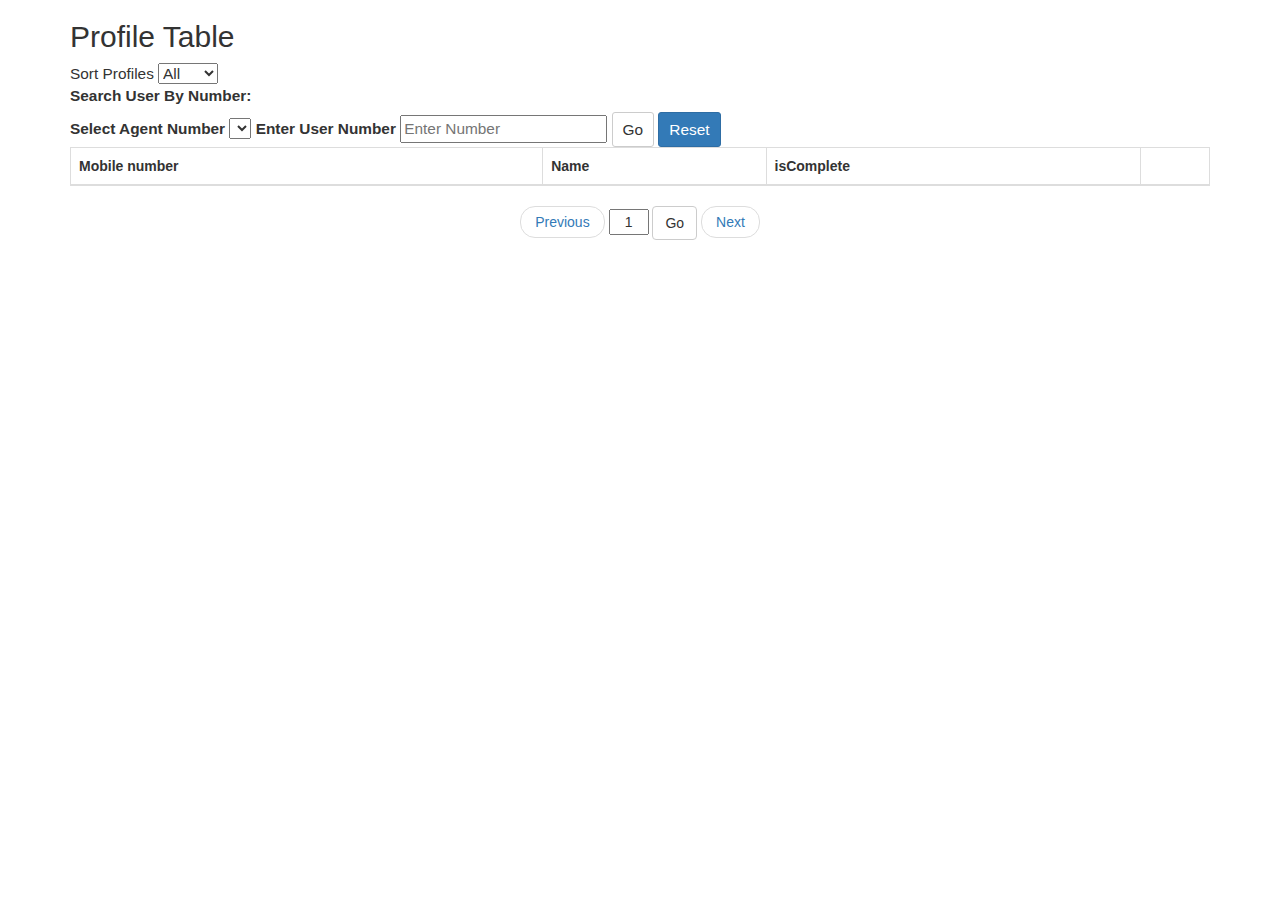
==== commit 4e752774: "Added filter for Agent to Search Profiles" ====
--- a/public/index.html
+++ b/public/index.html
@@ -21,7 +21,7 @@
     <span>
         <h2>Profile Table</h2>
         <div class="ui-widget">
-            Sort
+            Sort Profiles
             <select id="sorted" onchange="sortByCompleteProfile()">
                 <option value="0">All</option>
                 <option value="1">True</option>
@@ -30,8 +30,16 @@
         </div>
 
         <div class="ui-widget">
-            <label>Search By Number:</label>
+            <label>Search User By Number:</label>
+            <br>
+            <label>Select Agent Number</label>
+            <select id="forAgents" >
+                <option></option>
+            </select>
+            <label>Enter User Number</label>
             <input type="text"  id="searchByNumber" placeholder="Enter Number">
+            <button type="button" class="btn btn-default btn-sm" onclick="searchProfileForAgent()">Go</button>
+            <button type="button" class="btn btn-primary btn-sm" onclick="reset()">Reset</button>
         </div>
     </span>
 
@@ -50,11 +58,11 @@
     </table>
     <ul class="pager">
         <li><a onclick="jsfunction(0)" href="#">Previous</a></li>
-        <!--<li><input type="text" disabled id="pageno" value="1"></li>-->
-        <li><input type="text" id="pageno" value="1" style="width: 40px;"></li>
+        <li><input type="text" id="pageno" value="1" style="width:40px; text-align: center"></li>
+        <li><button type="button" class="btn btn-default" onclick="navigateToPage()">Go</button></li>
         <li><a onclick="jsfunction(1)" href="#">Next</a></li>
+
     </ul>
-    <button type="button" class="btn btn-primary btn-lg" onclick="navigateToPage()" style="margin-left: 49%">Go</button>
 </div>
 <!-- Modal -->
 <div class="modal fade" id="myModal" tabindex="-1" role="dialog" aria-labelledby="Login" aria-hidden="true">
@@ -185,6 +193,9 @@
                     </div>
                     <div class="form-group">
                         <input type="hidden" class="form-control" id="indusobj">
+                    </div>
+                    <div class="form-group">
+                        <input type="hidden" class="form-control" id="requiredUserId">
                     </div>
                     <!-- Hidden Fields-->
 
@@ -231,9 +242,32 @@
 </div>
 <!-- /.modal -->
 
+
 </body>
 <script src='https://www.parsecdn.com/js/parse-1.2.18.min.js'></script>
 <script src="js/non-empty.js"></script>
 <script src="js/editProfile.js"></script>
+<script>
+    (function() {
+        var elm = document.getElementById('forAgents'),
+                df = document.createDocumentFragment();
+        Parse.Cloud.run('getAllAgents', {}, {
+            success: function (result) {
+                for(var i = 0; i <result.length; i++) {
+                    var option = document.createElement('option');
+                    option.value = result[i].id;
+                    option.appendChild(document.createTextNode(result[i].get("username")));
+                    df.appendChild(option);
+                }
+                elm.appendChild(df);
+                console.log("select box is working")
+            },
+            error: function (error) {
+                console.log("select box for agent is not working");
+
+            }
+        });
+    }());
+</script>
 </html>
 
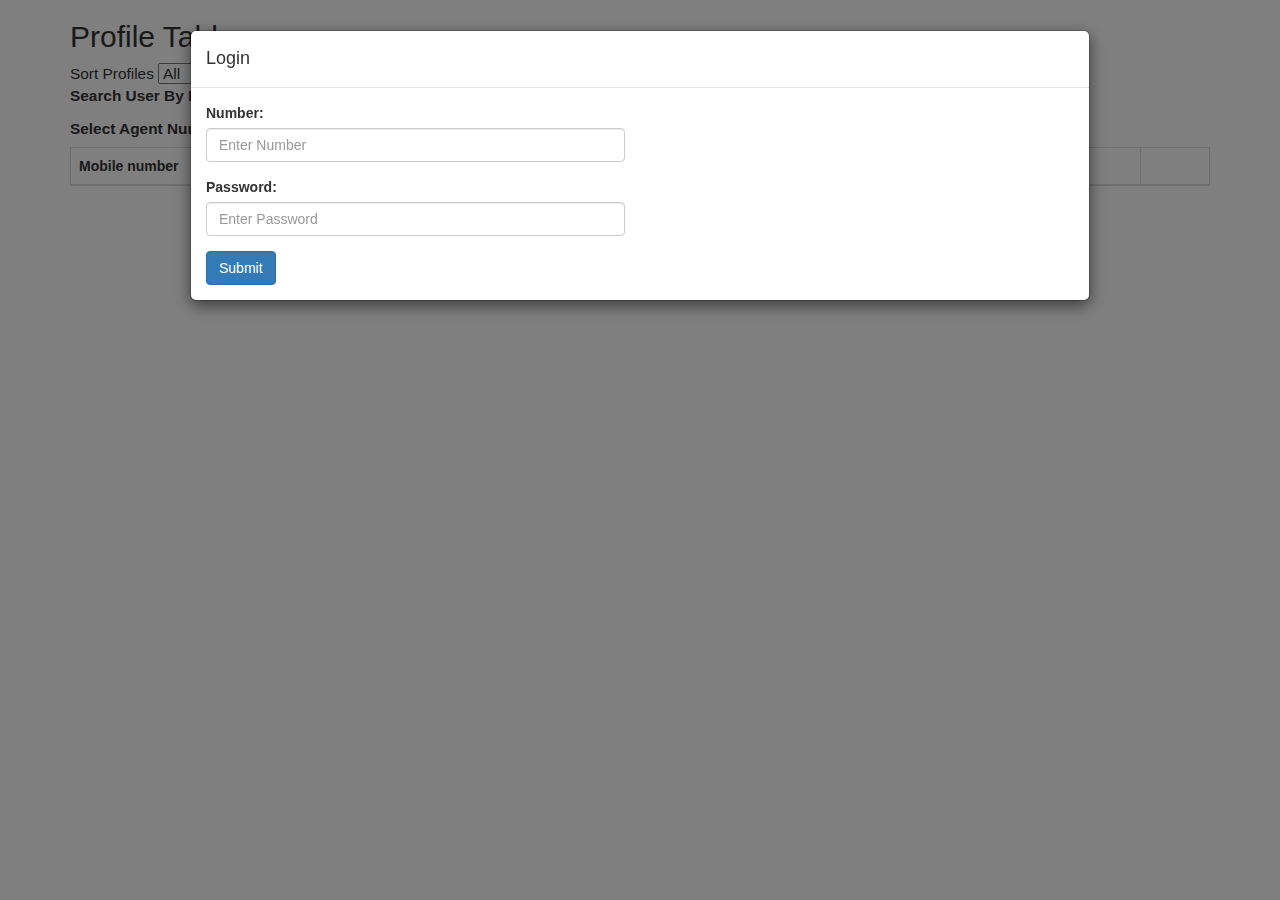
==== commit 96817ad2: "Added Login" ====
--- a/public/index.html
+++ b/public/index.html
@@ -2,7 +2,7 @@
 <html lang='en'>
 <head>
     <meta charset='utf-8'/>
-    <title>Cloud Code Demo - 3 - Parse.Cloud.httpRequest</title>
+    <title>MandapTak</title>
     <!--<script src="https://ajax.googleapis.com/ajax/libs/jquery/1.11.3/jquery.min.js"></script>-->
     <!--<link href="http://ajax.googleapis.com/ajax/libs/jqueryui/1/themes/base/jquery-ui.css" rel="stylesheet" type="text/css" />-->
     <!--<script src="http://ajax.googleapis.com/ajax/libs/jquery/1/jquery.min.js"></script>-->
@@ -12,11 +12,9 @@
     <script src="js/jquery-ui.min.js"></script>
     <link href="css/bootstrap.min.css" rel="stylesheet">
     <script src="js/bootstrap.min.js"></script>
-    <script>
-
-    </script>
 </head>
-<body onload="jsfunction(1)">
+<body >
+<!--<body onload="jsfunction(1)">-->
 <div class="container">
     <span>
         <h2>Profile Table</h2>
@@ -60,13 +58,14 @@
         <li><a onclick="jsfunction(0)" href="#">Previous</a></li>
         <li><input type="text" id="pageno" value="1" style="width:40px; text-align: center"></li>
         <li><button type="button" class="btn btn-default" onclick="navigateToPage()">Go</button></li>
-        <li><a onclick="jsfunction(1)" href="#">Next</a></li>
+        <li><a onclick="jsfunction(1)" href="#" >Next</a></li>
+        <li id="pageLimit" onload="profileCount()"></li>
 
     </ul>
 </div>
 <!-- Modal -->
 <div class="modal fade" id="myModal" tabindex="-1" role="dialog" aria-labelledby="Login" aria-hidden="true">
-    <div class="modal-dialog modal-lg">
+    <div class="modal-dialog modal-lg ">
 
         <!-- Modal content-->
         <div class="modal-content">
@@ -200,10 +199,13 @@
                     <!-- Hidden Fields-->
 
 
-                    <div class="form-group hidden">
-                        <!--<label>Browse Image:</label>-->
-                        <!--<input type='file' onchange="readURL(this);"/>-->
-                        <img id="blah" src="user.png" alt="your image" class="images"/>
+                    <!--<div class="form-group hidden">-->
+                    <div class="form-group">
+                        <label>Browse Image:</label>
+                        <input type='file' onchange="readURL(this);"/>
+                        <img id="blah" src="#" alt="your image" class="images"/>
+                        <!--<button class='btn btn-primary' data-toggle='modal' data-target='#imageModal' onclick='uploadImage(" + JSON.stringify(result[i]) + ")'>Upload</button>-->
+                        <!--<img id="blah" src="user.png" alt="your image" class="images"/>-->
                     </div>
 
                     <!--<input class="btn btn-primary" type="button" value="SaveProfile" onclick="saveProfile()"/>-->
@@ -217,8 +219,36 @@
 
     </div>
 </div>
-
-</div>
+<div class="modal fade" id="imgModal" tabindex="-1" role="dialog" aria-labelledby="Login" aria-hidden="true">
+    <div class="modal-dialog modal-lg ">
+
+        <!-- Modal content-->
+        <div class="modal-content">
+            <div class="modal-header">
+                <!--<button type="button" class="close" data-dismiss="modal">&times;</button>-->
+                <h4 class="modal-title">Login</h4>
+            </div>
+            <div class="modal-body" style="float:none">
+                <form id="loginForm">
+                    <div class="row">
+                        <div class="col-md-6">
+                            <div class="form-group">
+                                <label>Number:</label>
+                                <input type="text" class="form-control" id="usernumber" placeholder="Enter Number">
+                            </div>
+                            <div class="form-group">
+                                <label>Password:</label>
+                                <input type="password" class="form-control" id="userpasword" placeholder="Enter Password">
+                            </div>
+
+                        </div>
+                    </div>
+                    <button type="button" class="btn btn-primary" onclick="doLogin()">Submit</button>
+                </form>
+            </div>
+        </div>
+
+    </div>
 </div>
 <!--
 Progress Bar
@@ -242,12 +272,18 @@
 </div>
 <!-- /.modal -->
 
-
 </body>
 <script src='https://www.parsecdn.com/js/parse-1.2.18.min.js'></script>
 <script src="js/non-empty.js"></script>
 <script src="js/editProfile.js"></script>
 <script>
+    $(window).load(function(){
+        $('#imgModal').modal('show');
+    });
+    $('#imgModal').modal({
+        backdrop: 'static',
+        keyboard: false
+    });
     (function() {
         var elm = document.getElementById('forAgents'),
                 df = document.createDocumentFragment();
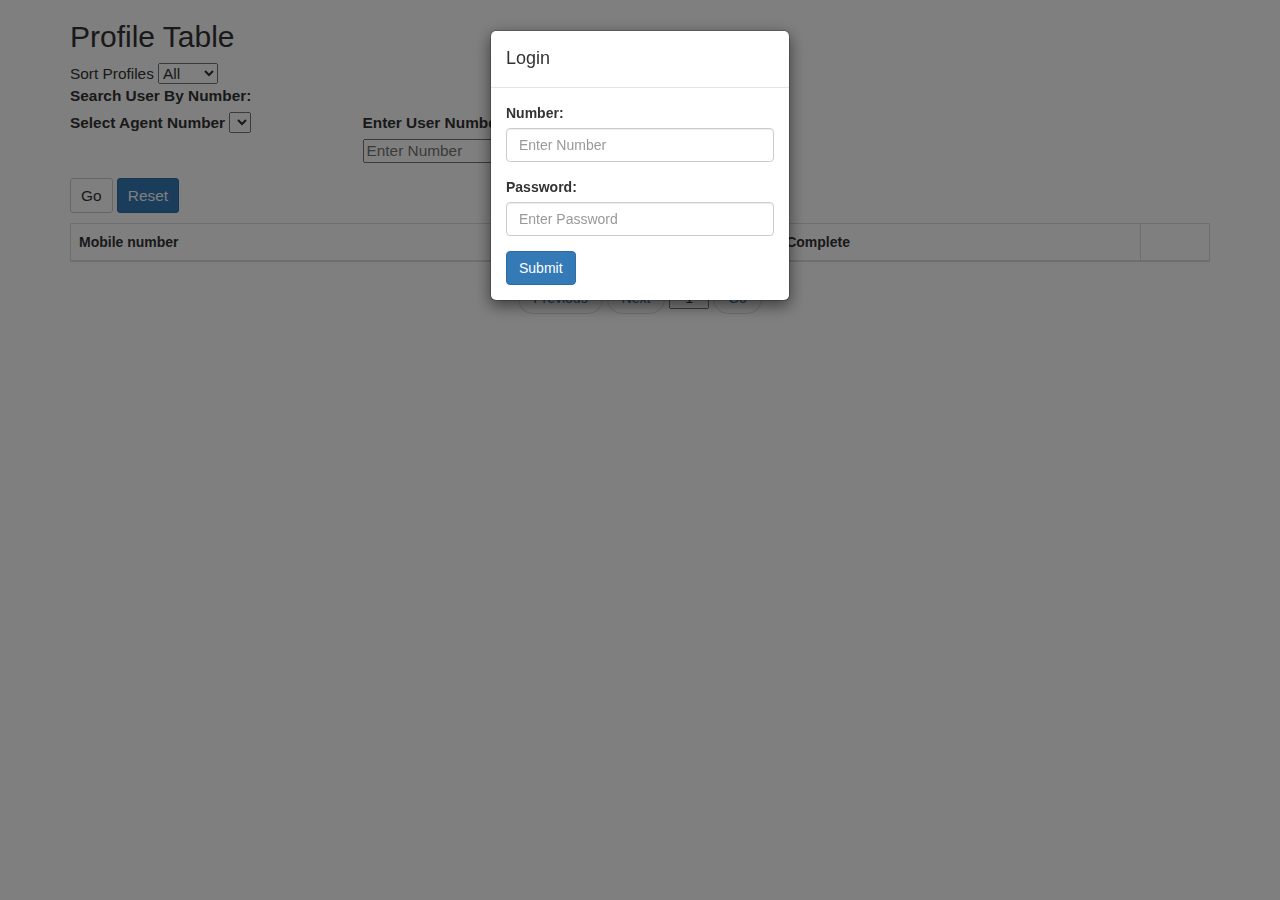
==== commit 7f7a7515: "image crop and add/deduct credit" ====
--- a/public/index.html
+++ b/public/index.html
@@ -1,7 +1,7 @@
-<!DOCTYPE html>
+﻿<!DOCTYPE html>
 <html lang='en'>
 <head>
-    <meta charset='utf-8'/>
+    <meta charset='utf-8' />
     <title>MandapTak</title>
     <!--<script src="https://ajax.googleapis.com/ajax/libs/jquery/1.11.3/jquery.min.js"></script>-->
     <!--<link href="http://ajax.googleapis.com/ajax/libs/jqueryui/1/themes/base/jquery-ui.css" rel="stylesheet" type="text/css" />-->
@@ -12,284 +12,352 @@
     <script src="js/jquery-ui.min.js"></script>
     <link href="css/bootstrap.min.css" rel="stylesheet">
     <script src="js/bootstrap.min.js"></script>
+	<script src="js/jquery.cropit.js"></script>
+
+    <!-- for image resize and crop -->
+    <link rel="stylesheet" type="text/css" href="css/normalize.css" />
+    <!--<link rel="stylesheet" type="text/css" href="css/demo.css" />-->
+    <link rel="stylesheet" type="text/css" href="css/component.css" />
+
+    <!--<script src="js/component.js"></script>-->
+    <!--<link rel="shortcut icon" href="../favicon.ico">-->
+    <!--<link rel="stylesheet" type="text/css" href="css/normalize.css">-->
+    <!--<link rel="stylesheet" type="text/css" href="css/demo.css">-->
+    <!--<link rel="stylesheet" type="text/css" href="css/component.css">-->
+    <!--&lt;!&ndash;[if IE]>-->
+    <!--<script src="http://html5shiv.googlecode.com/svn/trunk/html5.js"></script>-->
+    <!--<script src="js/editProfile.js"></script>-->
+    <!--<![endif]&ndash;&gt;-->
+	
+	<style>
+      .cropit-image-preview {
+        background-color: #f8f8f8;
+        background-size: cover;
+        border: 1px solid #ccc;
+        border-radius: 3px;
+        margin-top: 7px;
+        width: 250px;
+        height: 250px;
+        cursor: move;
+      }
+
+      .cropit-image-background {
+        opacity: .2;
+        cursor: auto;
+      }
+
+      .image-size-label {
+        margin-top: 10px;
+      }
+
+      .crop-input {
+        display: block;
+      }
+
+      .export {
+        margin-top: 10px;
+      }
+    </style>
+	
 </head>
-<body >
-<!--<body onload="jsfunction(1)">-->
-<div class="container">
-    <span>
-        <h2>Profile Table</h2>
-        <div class="ui-widget">
-            Sort Profiles
-            <select id="sorted" onchange="sortByCompleteProfile()">
-                <option value="0">All</option>
-                <option value="1">True</option>
-                <option value="2">False</option>
-            </select>
-        </div>
-
-        <div class="ui-widget">
-            <label>Search User By Number:</label>
-            <br>
-            <label>Select Agent Number</label>
-            <select id="forAgents" >
-                <option></option>
-            </select>
-            <label>Enter User Number</label>
-            <input type="text"  id="searchByNumber" placeholder="Enter Number">
-            <button type="button" class="btn btn-default btn-sm" onclick="searchProfileForAgent()">Go</button>
-            <button type="button" class="btn btn-primary btn-sm" onclick="reset()">Reset</button>
-        </div>
-    </span>
-
-    <table class="table table-bordered">
-        <thead>
-        <tr>
-            <th>Mobile number</th>
-            <th>Name</th>
-            <th>isComplete</th>
-            <th></th>
-        </tr>
-        </thead>
-        <tbody id="profileTable">
-
-        </tbody>
-    </table>
-    <ul class="pager">
-        <li><a onclick="jsfunction(0)" href="#">Previous</a></li>
-        <li><input type="text" id="pageno" value="1" style="width:40px; text-align: center"></li>
-        <li><button type="button" class="btn btn-default" onclick="navigateToPage()">Go</button></li>
-        <li><a onclick="jsfunction(1)" href="#" >Next</a></li>
-        <li id="pageLimit" onload="profileCount()"></li>
-
-    </ul>
-</div>
-<!-- Modal -->
-<div class="modal fade" id="myModal" tabindex="-1" role="dialog" aria-labelledby="Login" aria-hidden="true">
-    <div class="modal-dialog modal-lg ">
-
-        <!-- Modal content-->
-        <div class="modal-content">
-            <div class="modal-header">
-                <button type="button" class="close" data-dismiss="modal">&times;</button>
-                <h4 class="modal-title">Edit Profile</h4>
-            </div>
-            <div class="modal-body" style="float:none">
-                <form id="profileForm">
-                    <div class="row">
-                        <div class="col-md-6">
-                            <div class="form-group">
-                                <label>Name:</label>
-                                <input type="text" class="form-control" id="name" placeholder="Enter name">
+<body>
+    <div class="container">
+        <span>
+            <h2>Profile Table</h2>
+            <div class="ui-widget">
+                Sort Profiles
+                <select id="sorted" onchange="sortByCompleteProfile()">
+                    <option value="0">All</option>
+                    <option value="1">True</option>
+                    <option value="2">False</option>
+                </select>
+            </div>
+            <div class="ui-widget" style="margin-bottom: 10px;">
+                <label>Search User By Number:</label>
+                <br>
+				<div class="row">
+				<div class="col-md-3">
+					<div class="form-group">
+						<label>Select Agent Number</label>
+						<select id="forAgents">
+							<option></option>
+						</select>
+					</div>
+				</div>
+				<div class="col-md-3">
+					<div class="form-group">
+						<label>Enter User Number</label>
+						<input type="text" id="searchByNumber" placeholder="Enter Number">
+					</div>
+				</div>
+				</div>
+                <button type="button" class="btn btn-default btn-sm" onclick="searchProfileForAgent()">Go</button>
+                <button type="button" class="btn btn-primary btn-sm" onclick="reset()">Reset</button>
+            </div>
+        </span>
+        <table class="table table-bordered">
+            <thead>
+                <tr>
+                    <th>Mobile number</th>
+                    <th>Name</th>
+                    <th>isComplete</th>
+                    <th></th>
+                </tr>
+            </thead>
+            <tbody id="profileTable"></tbody>
+        </table>
+        <ul class="pager">
+            <li><a onclick="jsfunction(0)" href="#">Previous</a></li>			
+            <li><a onclick="jsfunction(1)" href="#">Next</a></li>
+            <li><input type="text" id="pageno" value="1" style="width:40px; text-align: center"></li>
+            <li><a href="#" onclick="navigateToPage()">Go</a></li>
+            <li id="pageLimit" onload="profileCount()"></li>
+        </ul>
+    </div>
+    <!-- Modal -->
+    <div class="modal fade" id="myModal" tabindex="-1" role="dialog" aria-labelledby="Login" aria-hidden="true">
+        <div class="modal-dialog modal-lg ">
+            <!-- Modal content-->
+            <div class="modal-content">
+                <div class="modal-header">
+                    <button type="button" class="close" data-dismiss="modal">&times;</button>
+                    <h4 class="modal-title">Edit Profile</h4>
+                </div>
+                <div class="modal-body" style="float:none">
+                    <form id="profileForm">
+                        <div class="row">
+                            <div class="col-md-6">
+                                <div class="form-group">
+                                    <label>Name:</label>
+                                    <input type="text" class="form-control" id="name" placeholder="Enter name">
+                                </div>
+                                <div class="form-group">
+                                    <label>Gender:</label>
+                                    <select id="genderSelect" class="selectpicker" class="form-control">
+                                        <option value="Male">Male</option>
+                                        <option value="Female">Female</option>
+                                    </select>
+                                </div>
+                                <div class="form-group">
+                                    <label>Date Of Birth:</label>
+                                    <input type="date" class="form-control" id="dob" placeholder="Enter Date of Birth">
+                                </div>
+                                <div class="form-group">
+                                    <label>Time Of Birth:</label>
+                                    <input type="time" class="form-control" id="tob" placeholder="Enter Time of Birth">
+                                </div>
+                                <div class="form-group ui-widget">
+                                    <label>Birth Place:</label>
+                                    <input type="text" class="form-control" id="bp" placeholder="Enter Birth Place">
+                                </div>
+                                <div class="form-group ui-widget">
+                                    <label>Current Location:</label>
+                                    <input type="text" class="form-control" id="cl" placeholder="Enter Current Location">
+                                </div>
+                                <div class="form-group">
+                                    <label>Weight:</label>
+                                    <input type="number" class="form-control" id="weight" placeholder="Enter Weight">
+                                </div>
+                                <div class="form-group">
+                                    <label>Height:</label>
+                                    <input type="number" class="form-control" id="height" placeholder="Enter Height">
+                                </div>
+                                <div class="form-group">
+                                    <label>Want To Work After Marriage:</label>
+                                    <select id="workSelect" class="selectpicker" class="form-control">
+                                        <option value="0">May be</option>
+                                        <option value="1">Yes</option>
+                                        <option value="2">No</option>
+                                    </select>
+                                </div>
+								<div class="image-editor form-group">
+								  <input type="file" class="cropit-image-input">
+								  <div class="cropit-image-preview"></div>
+								  <div class="image-size-label">
+									Resize image
+								  </div>
+								  <input type="range" class="cropit-image-zoom-input crop-input">
+								  <a href="javascript:void(0)" class="export">show preview</a>
+								</div>
                             </div>
-                            <div class="form-group">
-                                <label>Gender:</label>
-                                <select id="genderSelect" class="selectpicker" class="form-control">
-                                    <option value="Male">Male</option>
-                                    <option value="Female">Female</option>
-                                </select>
-                            </div>
-                            <div class="form-group">
-                                <label>Date Of Birth:</label>
-                                <input type="date" class="form-control" id="dob" placeholder="Enter Date of Birth">
-                            </div>
-                            <div class="form-group">
-                                <label>Time Of Birth:</label>
-                                <input type="time" class="form-control" id="tob" placeholder="Enter Time of Birth">
-                            </div>
-                            <div class="form-group ui-widget">
-                                <label>Birth Place:</label>
-                                <input type="text" class="form-control" id="bp" placeholder="Enter Birth Place">
-                            </div>
-                            <div class="form-group ui-widget">
-                                <label>Current Location:</label>
-                                <input type="text" class="form-control" id="cl" placeholder="Enter Current Location">
-                            </div>
-
-                            <div class="form-group">
-                                <label>Weight:</label>
-                                <input type="number" class="form-control" id="weight" placeholder="Enter Weight">
-                            </div>
-                            <div class="form-group">
-                                <label>Height:</label>
-                                <input type="number" class="form-control" id="height" placeholder="Enter Height">
-                            </div>
-                            <div class="form-group">
-                                <label>Want To Work After Marriage:</label>
-                                <select id="workSelect" class="selectpicker" class="form-control">
-                                    <option value="0">May be</option>
-                                    <option value="1">Yes</option>
-                                    <option value="2">No</option>
-                                </select>
-                            </div>
-                        </div>
-                        <div class="col-md-6">
-                            <div class="form-group ui-widget">
-                                <label>Religion:</label>
-                                <input type="text" class="form-control" id="rel" placeholder="Enter Religion">
-                            </div>
-                            <div class="form-group">
-                                <label>Caste:</label>
-                                <input type="text" class="form-control" id="caste" placeholder="Enter Caste">
-                            </div>
-
-                            <div class="form-group">
-                                <label>Manglik Status:</label>
-                                <select id="manglikSelect" class="selectpicker" class="form-control">
-                                    <option value="0">Don't Know</option>
-                                    <option value="1">Yes</option>
-                                    <option value="2">No</option>
-                                </select>
-                            </div>
-                            <div class="form-group ui-widget">
-                                <label>Industry:</label>
-                                <input type="text" class="form-control" id="work" placeholder="Enter Work">
-                            </div>
-                            <div class="form-group">
-                                <label>Designation:</label>
-                                <input type="text" class="form-control" id="desig" placeholder="Enter Designation">
-                            </div>
-                            <div class="form-group">
-                                <label>Company:</label>
-                                <input type="text" class="form-control" id="comp" placeholder="Enter Company">
-                            </div>
-                            <div class="form-group">
-                                <label>Current Income(per annum):</label>
-                                <input type="number" class="form-control" id="income"
-                                       placeholder="Enter Current Income">
-                            </div>
-                            <div class="form-group ui-widget">
-                                <label>Education:</label>
-                                <input type="text" class="form-control" id="edu" placeholder="Enter Education">
-                                <input type="text" class="form-control" id="spe" placeholder="Enter Specialization">
-                            </div>
-                            <!--<div class="form-group ui-widget">-->
+                            <div class="col-md-6">
+                                <div class="form-group ui-widget">
+                                    <label>Religion:</label>
+                                    <input type="text" class="form-control" id="rel" placeholder="Enter Religion">
+                                </div>
+                                <div class="form-group">
+                                    <label>Caste:</label>
+                                    <input type="text" class="form-control" id="caste" placeholder="Enter Caste">
+                                </div>
+                                <div class="form-group">
+                                    <label>Manglik Status:</label>
+                                    <select id="manglikSelect" class="selectpicker" class="form-control">
+                                        <option value="0">Don't Know</option>
+                                        <option value="1">Yes</option>
+                                        <option value="2">No</option>
+                                    </select>
+                                </div>
+                                <div class="form-group ui-widget">
+                                    <label>Industry:</label>
+                                    <input type="text" class="form-control" id="work" placeholder="Enter Work">
+                                </div>
+                                <div class="form-group">
+                                    <label>Designation:</label>
+                                    <input type="text" class="form-control" id="desig" placeholder="Enter Designation">
+                                </div>
+                                <div class="form-group">
+                                    <label>Company:</label>
+                                    <input type="text" class="form-control" id="comp" placeholder="Enter Company">
+                                </div>
+                                <div class="form-group">
+                                    <label>Current Income(per annum):</label>
+                                    <input type="number" class="form-control" id="income"
+                                           placeholder="Enter Current Income">
+                                </div>
+                                <div class="form-group ui-widget">
+                                    <label>Education:</label>
+                                    <input type="text" class="form-control" id="edu" placeholder="Enter Education">
+                                    <input type="text" class="form-control" id="spe" placeholder="Enter Specialization">
+                                </div>
+								<div class="form-group">
+									<label>Preview Image:</label>
+									<img id="blah" src="#" alt="your image" class="images" />
+								</div>
+                                <!--<div class="form-group ui-widget">-->
                                 <!--<label>User Name:</label>-->
                                 <!--<input type="text" class="form-control" id="username" placeholder="Enter User name">-->
-                            <!--</div>-->
-                        </div>
+                                <!--</div>-->
+                            </div>
+							
+						
+                        
+						</div>
+                        <!--
+                         Hidden fields
+                        -->
+                        <div class="form-group">
+                            <label></label>
+                            <input type="hidden" class="form-control" id="bpobj">
+                        </div>
+                        <div class="form-group">
+                            <input type="hidden" class="form-control" id="clobj">
+                        </div>
+                        <div class="form-group">
+                            <input type="hidden" class="form-control" id="relobj">
+                        </div>
+                        <div class="form-group">
+                            <input type="hidden" class="form-control" id="casteobj">
+                        </div>
+                        <div class="form-group">
+                            <input type="hidden" class="form-control" id="eduobj">
+                            <input type="hidden" class="form-control" id="speobj">
+                        </div>
+                        <div class="form-group">
+                            <input type="hidden" class="form-control" id="indusobj">
+                        </div>
+                        <div class="form-group">
+                            <input type="hidden" class="form-control" id="requiredUserId">
+                        </div>
+                        <!-- Hidden Fields-->
+                        <!--<div class="form-group hidden">-->
+						
+						
+						<script>
+						  $(function() {
+							$('.image-editor').cropit({
+							  imageState: {
+								src: '/img/user.png',
+							  },
+							});
+
+							$('.export').click(function(event) {
+							  event.preventDefault();
+							  var imageData = $('.image-editor').cropit('export');
+							  $('#blah').attr('src', imageData);
+							});							
+						  });
+						</script>
+						
+                        <!--<script src="js/jquery-2.1.1.min.js"></script>-->
+                        <!--<script src="js/component.js"></script>-->
+                        <!--<input class="btn btn-primary" type="button" value="SaveProfile" onclick="saveProfile()"/>-->
+                        <button type="button" class="btn btn-primary" onclick="saveProfile()">Save Profile</button>
+                    </form>
+                </div>
+                <div class="modal-footer">
+                    <button type="button" class="btn btn-default" data-dismiss="modal">Close</button>
+                </div>
+            </div>
+        </div>
+    </div>
+    <div class="modal fade" id="imgModal" tabindex="-1" role="dialog" aria-labelledby="Login" aria-hidden="true">
+        <div class="modal-dialog modal-sm">
+            <!-- Modal content-->
+            <div class="modal-content">
+                <div class="modal-header">
+                    <!--<button type="button" class="close" data-dismiss="modal">&times;</button>-->
+                    <h4 class="modal-title">Login</h4>
+                </div>
+                <div class="modal-body" style="float:none">
+                    <form id="loginForm">
+                        <div class="row">
+                            <div class="col-md-12 col-sm-12">
+                                <div class="form-group">
+                                    <label>Number:</label>
+                                    <input type="text" class="form-control" id="usernumber" placeholder="Enter Number">
+                                </div>
+                                <div class="form-group">
+                                    <label>Password:</label>
+                                    <input type="password" class="form-control" id="userpasword" placeholder="Enter Password">
+                                </div>
+                            </div>
+                        </div>
+                        <button type="button" class="btn btn-primary" onclick="doLogin()">Submit</button>
+                    </form>
+                </div>
+            </div>
+        </div>
+    </div>
+    <!--
+    Progress Bar
+    -->
+    <div id="pleaseWaitDialog" class="modal" data-backdrop="static" data-keyboard="false" aria-hidden="true"
+         style="display: none;">
+        <div class="modal-dialog">
+            <div class="modal-content">
+                <div class="modal-header">
+                    <h1 id="textToShow">Saving...</h1>
+                </div>
+                <div class="modal-body">
+                    <div class="progress progress-striped active">
+                        <div class="progress-bar" style="width: 100%;"></div>
                     </div>
-                    <!--
-                     Hidden fields
-                    -->
-                    <div class="form-group">
-                        <label></label>
-                        <input type="hidden" class="form-control" id="bpobj">
-                    </div>
-                    <div class="form-group">
-                        <input type="hidden" class="form-control" id="clobj">
-                    </div>
-                    <div class="form-group">
-                        <input type="hidden" class="form-control" id="relobj">
-                    </div>
-
-                    <div class="form-group">
-                        <input type="hidden" class="form-control" id="casteobj">
-                    </div>
-
-                    <div class="form-group">
-                        <input type="hidden" class="form-control" id="eduobj">
-                        <input type="hidden" class="form-control" id="speobj">
-                    </div>
-                    <div class="form-group">
-                        <input type="hidden" class="form-control" id="indusobj">
-                    </div>
-                    <div class="form-group">
-                        <input type="hidden" class="form-control" id="requiredUserId">
-                    </div>
-                    <!-- Hidden Fields-->
-
-
-                    <!--<div class="form-group hidden">-->
-                    <div class="form-group">
-                        <label>Browse Image:</label>
-                        <input type='file' onchange="readURL(this);"/>
-                        <img id="blah" src="#" alt="your image" class="images"/>
-                        <!--<button class='btn btn-primary' data-toggle='modal' data-target='#imageModal' onclick='uploadImage(" + JSON.stringify(result[i]) + ")'>Upload</button>-->
-                        <!--<img id="blah" src="user.png" alt="your image" class="images"/>-->
-                    </div>
-
-                    <!--<input class="btn btn-primary" type="button" value="SaveProfile" onclick="saveProfile()"/>-->
-                    <button type="button" class="btn btn-primary" onclick="saveProfile()">Save Profile</button>
-                </form>
-            </div>
-            <div class="modal-footer">
-                <button type="button" class="btn btn-default" data-dismiss="modal">Close</button>
-            </div>
+                </div>
+            </div>
+            <!-- /.modal-content -->
         </div>
-
+        <!-- /.modal-dialog -->
     </div>
-</div>
-<div class="modal fade" id="imgModal" tabindex="-1" role="dialog" aria-labelledby="Login" aria-hidden="true">
-    <div class="modal-dialog modal-lg ">
-
-        <!-- Modal content-->
-        <div class="modal-content">
-            <div class="modal-header">
-                <!--<button type="button" class="close" data-dismiss="modal">&times;</button>-->
-                <h4 class="modal-title">Login</h4>
-            </div>
-            <div class="modal-body" style="float:none">
-                <form id="loginForm">
-                    <div class="row">
-                        <div class="col-md-6">
-                            <div class="form-group">
-                                <label>Number:</label>
-                                <input type="text" class="form-control" id="usernumber" placeholder="Enter Number">
-                            </div>
-                            <div class="form-group">
-                                <label>Password:</label>
-                                <input type="password" class="form-control" id="userpasword" placeholder="Enter Password">
-                            </div>
-
-                        </div>
-                    </div>
-                    <button type="button" class="btn btn-primary" onclick="doLogin()">Submit</button>
-                </form>
-            </div>
-        </div>
-
-    </div>
-</div>
-<!--
-Progress Bar
--->
-<div id="pleaseWaitDialog" class="modal" data-backdrop="static" data-keyboard="false" aria-hidden="true"
-     style="display: none;">
-    <div class="modal-dialog">
-        <div class="modal-content">
-            <div class="modal-header">
-                <h1 id="textToShow">Saving...</h1>
-            </div>
-            <div class="modal-body">
-                <div class="progress progress-striped active">
-                    <div class="progress-bar" style="width: 100%;"></div>
-                </div>
-            </div>
-        </div>
-        <!-- /.modal-content -->
-    </div>
-    <!-- /.modal-dialog -->
-</div>
-<!-- /.modal -->
+    <!-- /.modal -->
 
 </body>
 <script src='https://www.parsecdn.com/js/parse-1.2.18.min.js'></script>
 <script src="js/non-empty.js"></script>
 <script src="js/editProfile.js"></script>
 <script>
-    $(window).load(function(){
+    $(window).load(function () {
         $('#imgModal').modal('show');
     });
     $('#imgModal').modal({
         backdrop: 'static',
         keyboard: false
     });
-    (function() {
+    (function () {
         var elm = document.getElementById('forAgents'),
                 df = document.createDocumentFragment();
         Parse.Cloud.run('getAllAgents', {}, {
             success: function (result) {
-                for(var i = 0; i <result.length; i++) {
+                for (var i = 0; i < result.length; i++) {
                     var option = document.createElement('option');
                     option.value = result[i].id;
                     option.appendChild(document.createTextNode(result[i].get("username")));
@@ -306,4 +374,3 @@
     }());
 </script>
 </html>
-
--- a/public/css/demo.css
+++ b/public/css/demo.css
@@ -0,0 +1,187 @@
+@import url(http://fonts.googleapis.com/css?family=Raleway:400,500,700);
+
+@font-face {
+	font-weight: normal;
+	font-style: normal;
+	font-family: 'codropsicons';
+	src:url('../fonts/codropsicons/codropsicons.eot');
+	src:url('../fonts/codropsicons/codropsicons.eot?#iefix') format('embedded-opentype'),
+		url('../fonts/codropsicons/codropsicons.woff') format('woff'),
+		url('../fonts/codropsicons/codropsicons.ttf') format('truetype'),
+		url('../fonts/codropsicons/codropsicons.svg#codropsicons') format('svg');
+}
+
+*, *:after, *:before { -webkit-box-sizing: border-box; box-sizing: border-box; }
+.clearfix:before, .clearfix:after { content: ''; display: table; }
+.clearfix:after { clear: both; }
+
+body {
+	background: #88ABC2;
+	color: #EBF7F8;
+	font-weight: 500;
+	font-size: 1em;
+	font-family: 'Raleway', Arial, sans-serif;
+}
+
+a {
+	color: #D0E0EB;
+	text-decoration: none;
+	outline: none;
+}
+
+a:hover, a:focus {
+	color: #fff;
+}
+
+.content {
+	max-width: 1290px;
+	padding: 0 1em;
+	margin: 0 auto;
+	text-align: center;
+}
+
+.component {
+	position: relative;
+	background: url(../img/gridme.png) repeat center center;
+	padding: 4em;
+	height: 500px;
+	border: 3px solid #49708A;
+	max-width: 901px;
+	overflow: hidden;
+	margin: 0 auto;
+}
+
+/* Header */
+.codrops-header {
+	padding: 0 0 2em;
+	letter-spacing: -1px;
+}
+
+.codrops-header h1 {
+	font-weight: 800;
+	font-size: 2.5em;
+	line-height: 1.3;
+	margin: 0.25em auto;
+}
+
+.codrops-header h1 span,
+.a-tip {
+	color: #49708A;
+}
+
+.a-tip {
+	padding: 1em;
+}
+
+.a-tip span {
+	border: 2px solid #fff;
+	color: #fff;
+	display: inline-block;
+	padding: 0 5px;
+}
+
+/* Top Navigation Style */
+.codrops-top {
+	width: 100%;
+	text-transform: uppercase;
+	font-weight: 700;
+	font-size: 0.69em;
+	line-height: 2.2;
+}
+
+.codrops-top a {
+	display: inline-block;
+	padding: 1em 2em;
+	text-decoration: none;
+	letter-spacing: 1px;
+}
+
+.codrops-top span.right {
+	float: right;
+}
+
+.codrops-top span.right a {
+	display: block;
+	float: left;
+}
+
+.codrops-icon:before {
+	margin: 0 4px;
+	text-transform: none;
+	font-weight: normal;
+	font-style: normal;
+	font-variant: normal;
+	font-family: 'codropsicons';
+	line-height: 1;
+	speak: none;
+	-webkit-font-smoothing: antialiased;
+}
+
+.codrops-icon-drop:before {
+	content: "\e001";
+}
+
+.codrops-icon-prev:before {
+	content: "\e004";
+}
+
+/* Codrops demo links */
+.codrops-demos a {
+	font-weight: 700;
+	text-transform: uppercase;
+	letter-spacing: 1px;
+	padding: 0.5em 1em;
+	margin: 5px;
+	display: inline-block;
+	border: 1px solid black;
+	border-color: initial;
+	border-radius: 4px;
+}
+
+.codrops-demos a.current-demo {
+	color: #74777b;
+}
+
+/* Related demos */
+.related {
+	text-align: center;
+	padding: 4em 0 2em;
+}
+
+.related > a {
+	width: calc(100% - 20px);
+	max-width: 340px;
+	border: 2px solid #49708A;
+	display: inline-block;
+	text-align: center;
+	vertical-align: top;
+	margin: 20px 10px;
+	padding: 25px;
+}
+
+.related a img {
+	max-width: 100%;
+	opacity: 0.8;
+}
+
+.related a:hover img,
+.related a:active img {
+	opacity: 1;
+}
+
+.related a h3 {
+	margin: 0;
+	padding: 0.5em 0 0.3em;
+	max-width: 300px;
+	text-align: left;
+	min-height: 60px;
+}
+
+@media screen and (max-width: 27em) {
+	.codrops-icon {
+		font-size: 1.5em;
+	}
+	.codrops-icon span {
+		display: none;
+	}
+}--- a/public/css/component.css
+++ b/public/css/component.css
@@ -0,0 +1,140 @@
+.resize-container {
+    position: relative;
+    display: inline-block;
+    cursor: move;
+    margin: 0 auto;
+}
+
+.resize-container img {
+    display: block
+}
+
+.resize-container:hover img,
+.resize-container:active img {
+    outline: 2px dashed rgba(222,60,80,.9);
+}
+
+.resize-handle-ne,
+.resize-handle-se,
+.resize-handle-nw,
+.resize-handle-sw {
+    position: absolute;
+    display: block;
+    width: 10px;
+    height: 10px;
+    background: rgba(222,60,80,.9);
+    z-index: 999;
+}
+
+.resize-handle-nw {
+    top: -5px;
+    left: -5px;
+    cursor: nw-resize;
+}
+
+.resize-handle-sw {
+    bottom: -5px;
+    left: -5px;
+    cursor: sw-resize;
+}
+
+.resize-handle-ne {
+    top: -5px;
+    right: -5px;
+    cursor: ne-resize;
+}
+
+.resize-handle-se {
+    bottom: -5px;
+    right: -5px;
+    cursor: se-resize;
+}
+
+.overlay {
+	position: absolute;
+	left: 50%;
+	top: 50%;
+	margin-left: -100px;
+	margin-top: -100px;
+	z-index: 999;
+	width: 200px;
+	height: 200px;
+    border: solid 2px rgba(222,60,80,.9);
+	box-sizing: content-box;
+	pointer-events: none;
+}
+
+.overlay:after,
+.overlay:before {
+	content: '';
+	position: absolute;
+	display: block;
+	width: 204px;
+	height: 40px;
+    border-left: dashed 2px rgba(222,60,80,.9);
+	border-right: dashed 2px rgba(222,60,80,.9);
+}
+
+.overlay:before {
+	top: 0;
+	margin-left: -2px;
+	margin-top: -40px;
+}
+
+.overlay:after {
+	bottom: 0;
+	margin-left: -2px;
+	margin-bottom: -40px;
+}
+
+.overlay-inner:after,
+.overlay-inner:before {
+	content: '';
+	position: absolute;
+	display: block;
+	width: 40px;
+	height: 204px;
+    border-top: dashed 2px rgba(222,60,80,.9);
+	border-bottom: dashed 2px rgba(222,60,80,.9);
+}
+
+.overlay-inner:before {
+	left: 0;
+	margin-left: -40px;
+	margin-top: -2px;
+}
+
+.overlay-inner:after{
+	right: 0;
+	margin-right: -40px;
+	margin-top: -2px;
+}
+
+.btn-crop {
+	position: absolute;
+	vertical-align: bottom;
+	right: 5px;
+	bottom: 5px;
+	padding: 6px 10px;
+	z-index: 999;
+	background-color: rgb(222,60,80);
+	border: none;
+	border-radius: 5px;
+	color: #FFF;
+}
+
+.btn-crop img {
+	vertical-align: middle;
+	margin-left: 8px;
+}
+
+.component {
+	position: relative;
+	background: url(../img/gridme.png) repeat center center;
+	padding: 4em;
+	height: 500px;
+	border: 3px solid #49708A;
+	max-width: 901px;
+	overflow: hidden;
+	margin: 0 auto;
+}--- a/public/css/demo.css
+++ b/public/css/demo.css
@@ -0,0 +1,187 @@
+@import url(http://fonts.googleapis.com/css?family=Raleway:400,500,700);
+
+@font-face {
+	font-weight: normal;
+	font-style: normal;
+	font-family: 'codropsicons';
+	src:url('../fonts/codropsicons/codropsicons.eot');
+	src:url('../fonts/codropsicons/codropsicons.eot?#iefix') format('embedded-opentype'),
+		url('../fonts/codropsicons/codropsicons.woff') format('woff'),
+		url('../fonts/codropsicons/codropsicons.ttf') format('truetype'),
+		url('../fonts/codropsicons/codropsicons.svg#codropsicons') format('svg');
+}
+
+*, *:after, *:before { -webkit-box-sizing: border-box; box-sizing: border-box; }
+.clearfix:before, .clearfix:after { content: ''; display: table; }
+.clearfix:after { clear: both; }
+
+body {
+	background: #88ABC2;
+	color: #EBF7F8;
+	font-weight: 500;
+	font-size: 1em;
+	font-family: 'Raleway', Arial, sans-serif;
+}
+
+a {
+	color: #D0E0EB;
+	text-decoration: none;
+	outline: none;
+}
+
+a:hover, a:focus {
+	color: #fff;
+}
+
+.content {
+	max-width: 1290px;
+	padding: 0 1em;
+	margin: 0 auto;
+	text-align: center;
+}
+
+.component {
+	position: relative;
+	background: url(../img/gridme.png) repeat center center;
+	padding: 4em;
+	height: 500px;
+	border: 3px solid #49708A;
+	max-width: 901px;
+	overflow: hidden;
+	margin: 0 auto;
+}
+
+/* Header */
+.codrops-header {
+	padding: 0 0 2em;
+	letter-spacing: -1px;
+}
+
+.codrops-header h1 {
+	font-weight: 800;
+	font-size: 2.5em;
+	line-height: 1.3;
+	margin: 0.25em auto;
+}
+
+.codrops-header h1 span,
+.a-tip {
+	color: #49708A;
+}
+
+.a-tip {
+	padding: 1em;
+}
+
+.a-tip span {
+	border: 2px solid #fff;
+	color: #fff;
+	display: inline-block;
+	padding: 0 5px;
+}
+
+/* Top Navigation Style */
+.codrops-top {
+	width: 100%;
+	text-transform: uppercase;
+	font-weight: 700;
+	font-size: 0.69em;
+	line-height: 2.2;
+}
+
+.codrops-top a {
+	display: inline-block;
+	padding: 1em 2em;
+	text-decoration: none;
+	letter-spacing: 1px;
+}
+
+.codrops-top span.right {
+	float: right;
+}
+
+.codrops-top span.right a {
+	display: block;
+	float: left;
+}
+
+.codrops-icon:before {
+	margin: 0 4px;
+	text-transform: none;
+	font-weight: normal;
+	font-style: normal;
+	font-variant: normal;
+	font-family: 'codropsicons';
+	line-height: 1;
+	speak: none;
+	-webkit-font-smoothing: antialiased;
+}
+
+.codrops-icon-drop:before {
+	content: "\e001";
+}
+
+.codrops-icon-prev:before {
+	content: "\e004";
+}
+
+/* Codrops demo links */
+.codrops-demos a {
+	font-weight: 700;
+	text-transform: uppercase;
+	letter-spacing: 1px;
+	padding: 0.5em 1em;
+	margin: 5px;
+	display: inline-block;
+	border: 1px solid black;
+	border-color: initial;
+	border-radius: 4px;
+}
+
+.codrops-demos a.current-demo {
+	color: #74777b;
+}
+
+/* Related demos */
+.related {
+	text-align: center;
+	padding: 4em 0 2em;
+}
+
+.related > a {
+	width: calc(100% - 20px);
+	max-width: 340px;
+	border: 2px solid #49708A;
+	display: inline-block;
+	text-align: center;
+	vertical-align: top;
+	margin: 20px 10px;
+	padding: 25px;
+}
+
+.related a img {
+	max-width: 100%;
+	opacity: 0.8;
+}
+
+.related a:hover img,
+.related a:active img {
+	opacity: 1;
+}
+
+.related a h3 {
+	margin: 0;
+	padding: 0.5em 0 0.3em;
+	max-width: 300px;
+	text-align: left;
+	min-height: 60px;
+}
+
+@media screen and (max-width: 27em) {
+	.codrops-icon {
+		font-size: 1.5em;
+	}
+	.codrops-icon span {
+		display: none;
+	}
+}--- a/public/css/component.css
+++ b/public/css/component.css
@@ -0,0 +1,140 @@
+.resize-container {
+    position: relative;
+    display: inline-block;
+    cursor: move;
+    margin: 0 auto;
+}
+
+.resize-container img {
+    display: block
+}
+
+.resize-container:hover img,
+.resize-container:active img {
+    outline: 2px dashed rgba(222,60,80,.9);
+}
+
+.resize-handle-ne,
+.resize-handle-se,
+.resize-handle-nw,
+.resize-handle-sw {
+    position: absolute;
+    display: block;
+    width: 10px;
+    height: 10px;
+    background: rgba(222,60,80,.9);
+    z-index: 999;
+}
+
+.resize-handle-nw {
+    top: -5px;
+    left: -5px;
+    cursor: nw-resize;
+}
+
+.resize-handle-sw {
+    bottom: -5px;
+    left: -5px;
+    cursor: sw-resize;
+}
+
+.resize-handle-ne {
+    top: -5px;
+    right: -5px;
+    cursor: ne-resize;
+}
+
+.resize-handle-se {
+    bottom: -5px;
+    right: -5px;
+    cursor: se-resize;
+}
+
+.overlay {
+	position: absolute;
+	left: 50%;
+	top: 50%;
+	margin-left: -100px;
+	margin-top: -100px;
+	z-index: 999;
+	width: 200px;
+	height: 200px;
+    border: solid 2px rgba(222,60,80,.9);
+	box-sizing: content-box;
+	pointer-events: none;
+}
+
+.overlay:after,
+.overlay:before {
+	content: '';
+	position: absolute;
+	display: block;
+	width: 204px;
+	height: 40px;
+    border-left: dashed 2px rgba(222,60,80,.9);
+	border-right: dashed 2px rgba(222,60,80,.9);
+}
+
+.overlay:before {
+	top: 0;
+	margin-left: -2px;
+	margin-top: -40px;
+}
+
+.overlay:after {
+	bottom: 0;
+	margin-left: -2px;
+	margin-bottom: -40px;
+}
+
+.overlay-inner:after,
+.overlay-inner:before {
+	content: '';
+	position: absolute;
+	display: block;
+	width: 40px;
+	height: 204px;
+    border-top: dashed 2px rgba(222,60,80,.9);
+	border-bottom: dashed 2px rgba(222,60,80,.9);
+}
+
+.overlay-inner:before {
+	left: 0;
+	margin-left: -40px;
+	margin-top: -2px;
+}
+
+.overlay-inner:after{
+	right: 0;
+	margin-right: -40px;
+	margin-top: -2px;
+}
+
+.btn-crop {
+	position: absolute;
+	vertical-align: bottom;
+	right: 5px;
+	bottom: 5px;
+	padding: 6px 10px;
+	z-index: 999;
+	background-color: rgb(222,60,80);
+	border: none;
+	border-radius: 5px;
+	color: #FFF;
+}
+
+.btn-crop img {
+	vertical-align: middle;
+	margin-left: 8px;
+}
+
+.component {
+	position: relative;
+	background: url(../img/gridme.png) repeat center center;
+	padding: 4em;
+	height: 500px;
+	border: 3px solid #49708A;
+	max-width: 901px;
+	overflow: hidden;
+	margin: 0 auto;
+}